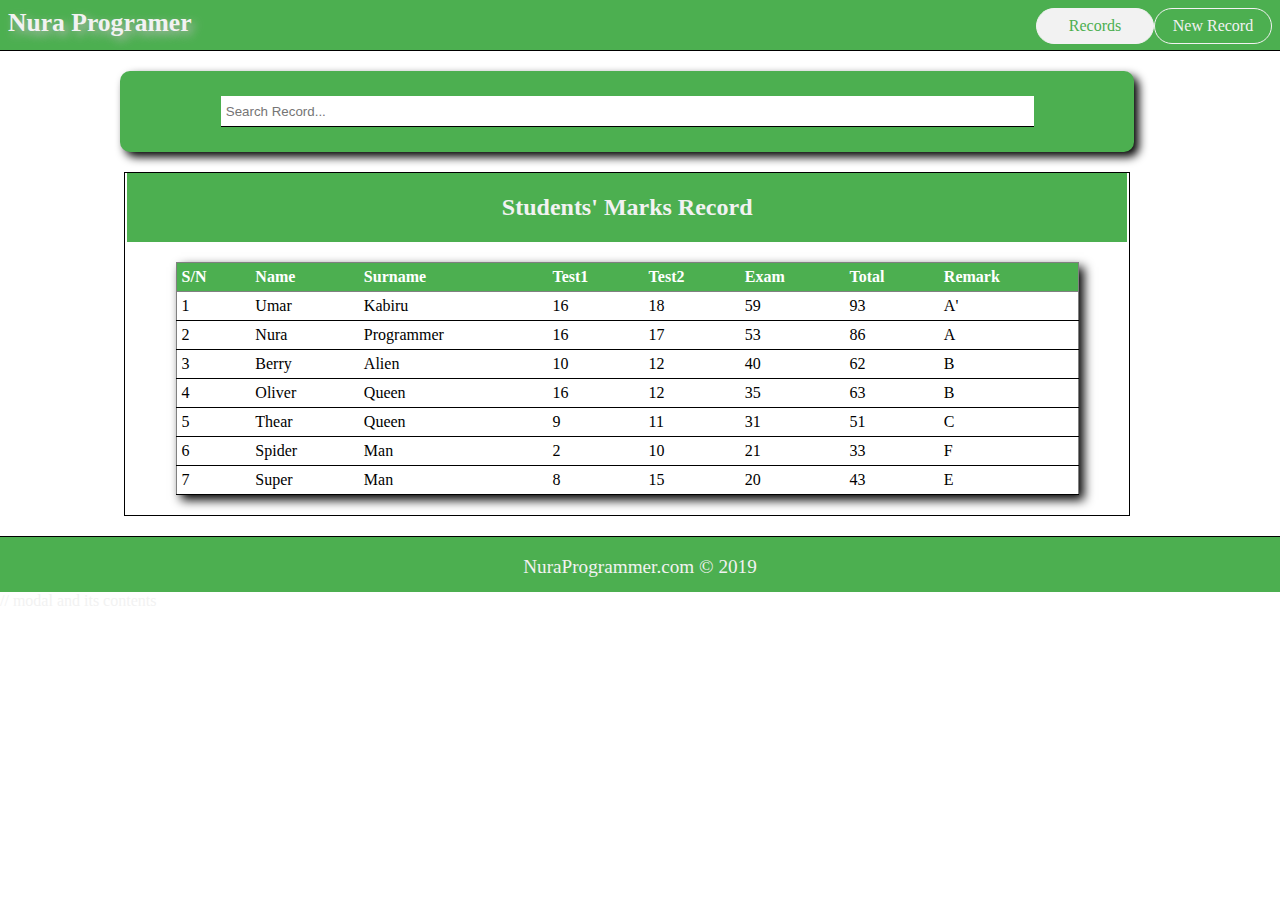
==== index.html @ 49780257 "StudentsRecords" ====
<!DOCTYPE html>
<html lang="en">
<head>
  <meta charset="UTF-8">
  <meta name="viewport" content="width=device-width, initial-scale=1.0">
  <meta http-equiv="X-UA-Compatible" content="ie=edge">
  <title>Students' Record Sheet | NuraProgrammer.com</title>
  <link rel="stylesheet" href="src/style.css">
  <script src="js/jquery-3.3.1.js" charset="utf-8"></script>
  <script src="js/control.js" charset="utf-8"></script>
  <noscript>
    <p><em>Sorry, running <strong>script</strong> was Disable
      on your browser!</p>
    <h3>Please Enable script to Enjoy Full Feature of this App!</h3>
  </noscript>
</head>
<body>
  <!-- header menus -->
  <header>
    <div id="branding" class="hover">Nura Programer</div>
    <nav>
      <ul>
        <li><a href="index.html" class="active">Records</a></li>
        <li><a href="newRecord.html">New Record</a></li>
      </ul>
    </nav>
  </header>
  <!-- Main Show -->
  <article>
    <!-- search panel -->
    <div id="searchField">
      <!-- Search input panel -->
      <form onsubmit="return searchRecord()" method="post">
        <input type="text" name="search" id="search"
          placeholder="Search Record...">
      </form>
    </div>
    <!-- table panel -->
    <section>
      <div id="headingPanel">
        <h2>Students' Marks Record</h2>
      </div>
      <div id="tablePanel">
        <table>
          <thead>
            <th>S/N</th>
            <th>Name</th>
            <th>Surname</th>
            <th>Test1</th>
            <th>Test2</th>
            <th>Exam</th>
            <th>Total</th>
            <th>Remark</th>
          </thead>
        </table>
      </div>
    </section>
  </article>
  <footer>
    <p>NuraProgrammer.com &copy; 2019</p>
  </footer>
</body>
</html>

// modal and its contents
<div id="modal">
  <div id="modal-content">
    <div id="modal-container">
      <div id="modal-head">
        <h2>Student's Record</h2>
        <span>&times;</span>
      </div>
      <div id="modal-body">

      </div>
      <div id="modal-control">
        <a id="del">Delete</a>
        <a id="close">Close</a>
      </div>
    </div>
  </div>
</div>
---- src/style.css ----
body{
  margin: 0;
  padding: 0;
  height: 100vh;
  color: #f2f2f2;

}

header{
  background-color: #4CAF50;
  height: 50px;
  border-bottom: 1px solid #000;
}

#branding{
  float: left;
  margin-left: 8px;
  margin-top: 8px;
  font-size: 1.6em;
  text-shadow: 4px 4px 10px #bbb;
  font-weight: bold;
}

.hover:hover{
  opacity: .6;
}

nav{
  float: right;
  margin-top: 8px;
  margin-right: 8px;
}

nav ul{
  list-style-type: none;
  display: flex;
  margin: 0;
  padding: 0;
}

nav ul li{
  display: inline-block;
}

nav a{
  display: block;
  padding: 8px;
  text-decoration: none;
  width: 100px;
  text-align: center;
  border-radius: 20px;
  border: thin solid #f2f2f2;
  color: #f2f2f2;
}

nav a:hover{
  background-color: #f2f2f2;
  color: #4CAF50;/* Nura Programmer */
}

a.active{
  background-color: #f2f2f2;
  color: #4CAF50;
}

article{
  display: flex;
  flex-direction: column;
  align-items: center;
  width: 98%;
}
/* Nura Programmer */
#searchField{
  background-color: #4CAF50;
  box-shadow: 5px 5px 10px #000;
  border-radius: 10px;
  text-align: center;
  width: 80%;
  margin: 20px 0;
  padding: 5px;
}

#search{
  width: 80%;
  height: 30px;
  padding: 0 5px;
  border-style: none;
  border-bottom: 1px solid;
}

section{
  width: 80%;
  margin-bottom: 20px;
  border: 1px solid black;
  display: flex;
  flex-direction: column;
  align-items: center;
}

section table{
  padding: 50px;
  border-style: solid;
  border-width: thin;
  background-color: #fff;
  color: #000;
  width: 100%;
  border-collapse: collapse;
}

section tr:hover{
  background-color: #ccc;
}


#headingPanel{
  text-align: center;
  background-color: #4CAF50;
  width: 99.5%;/* Nura Programmer */
  padding: 1px;
}

#tablePanel{
  width: 90%;
  overflow: auto;
  box-shadow: 5px 5px 10px #000;
  margin-top: 20px;
  margin-bottom: 20px;
}

section thead{
  background-color: #4CAF50;
  padding: 1px;
  color: #fff;
}

section tr, section td{
  text-align: left;
  border-bottom-style: solid;
  border-bottom-width: thin;
}

th, td{
  padding: 5px;
}

#formPanel{
  background-color: white;
  width: 80%;
  max-width: 400px;
  margin: 20px 0;
  box-shadow: 5px 5px 10px #555;
}

#formPanel h3{
  background-color: teal;
  margin-top: 0;
  padding: 20px;/* Nura Programmer */
}

#formPanel{
  margin-bottom: 20px;
}

form{
  display: flex;
  flex-direction: column;
  align-items: center;
  margin: 10px 0;
}


/* Nura Programmer */
form input{
  margin: 10px 0;
  width: 50%;
  border-style: none;
  border-bottom-style: solid;
  border-width: thin;
  height: 30px;
  padding: 0 5px;
}

form input[type="submit"]:hover{
  box-shadow: 5px 5px 5px #bbb;
}

/* for input fields */
form input:hover{
  border-style: solid;
}
/*
tr:nth-child(even){
  background-color: #ccc;
}
*/
footer{
  background-color: #4CAF50;
  height: 50px;
  display: flex;
  justify-content: center;
  padding-bottom: 5px;
  font-size: 1.2em;
  border-top: 1px solid #000;
}

#modal{
  position: fixed;
  z-index: 999;
  width: 100%;
  height: 100%;
  color: #000;
  top: 0;
  left: 0;
  background-color: #000;
  opacity: .9;

  /* center the containers */
  display: flex;
  flex-direction: column;
  justify-content: center;
  align-items: center;
}

#modal-content{
  position: relative;
  background-color: #fff;
  border-radius: 5px;
  box-shadow: 5px 5px 5px #bbb;
  width: 50%;
  min-width: 280px;
  max-width: 350px;
}

#modal-container{
  width: 100%;
}

#modal-head{
  background-color: #4CAF50;
  color: #fff;/* Nura Programmer */
  text-align: center;
  padding: 1px;
  display: block;
  height: 50px;
}

#modal-head h2{
  float: left;
  margin-left: 15px;
  margin-top: 12px;
}

#modal-head span{
  float: right;
  margin-right: 10px;
  margin-top: 5px;
  font-size: 2em;
  width: 30px;
  color: #f00;
}

#modal-head span:hover, #modal-control a:hover{
  background-color: #f00;
  color: #fff;
  cursor: pointer;
}/* Nura Programmer */

#modal-head span:active, #modal-control a:active{
  color: #000;
}

#modal-control{
  text-align: center;
  margin-bottom: 10px;
}

#modal-control a{
  text-decoration: none;
  margin: 5px 40px;
  padding: 5px;
  display: inline-block;
  border-radius: 4px;
}

#modal ul{
  list-style: none;
  font-weight: bold;
}

.remark{
  font-size: 1.2em;
  /*text-shadow: 2px 0px #121212;*/
}

.excellent-remark{
  color: #0012ff;
}

.good-remark{
  color: #4CAF50;
}

.fair-remark{
  color: #8c008c;
}

.poor-remark{
  color: #8c0000;
}

.fail-remark{
  color: #f00;
}
/*
#modal-body li:nth-child(odd){
  background-color: #424242;
}
*/

@media only screen and (max-width: 400px){
  #branding{
    font-size: .7em;
    margin-top: 20px;
  }

  nav a{
    width: 60px;
    font-size: .6em;
    margin-top: 4px;
  }

  #modal-content{
    width: 80%;
    min-width: 200px;
  }/* Nura Programmer */

  #modal-head h2{
    font-size: 1.2em;
  }

  #modal-head span{
    margin-top: 2px;
    margin-right: 2px;
  }

  #modal-control{
    background-color: green;
  }

  #modal-control a{
    margin: 0 20px;;
  }
}
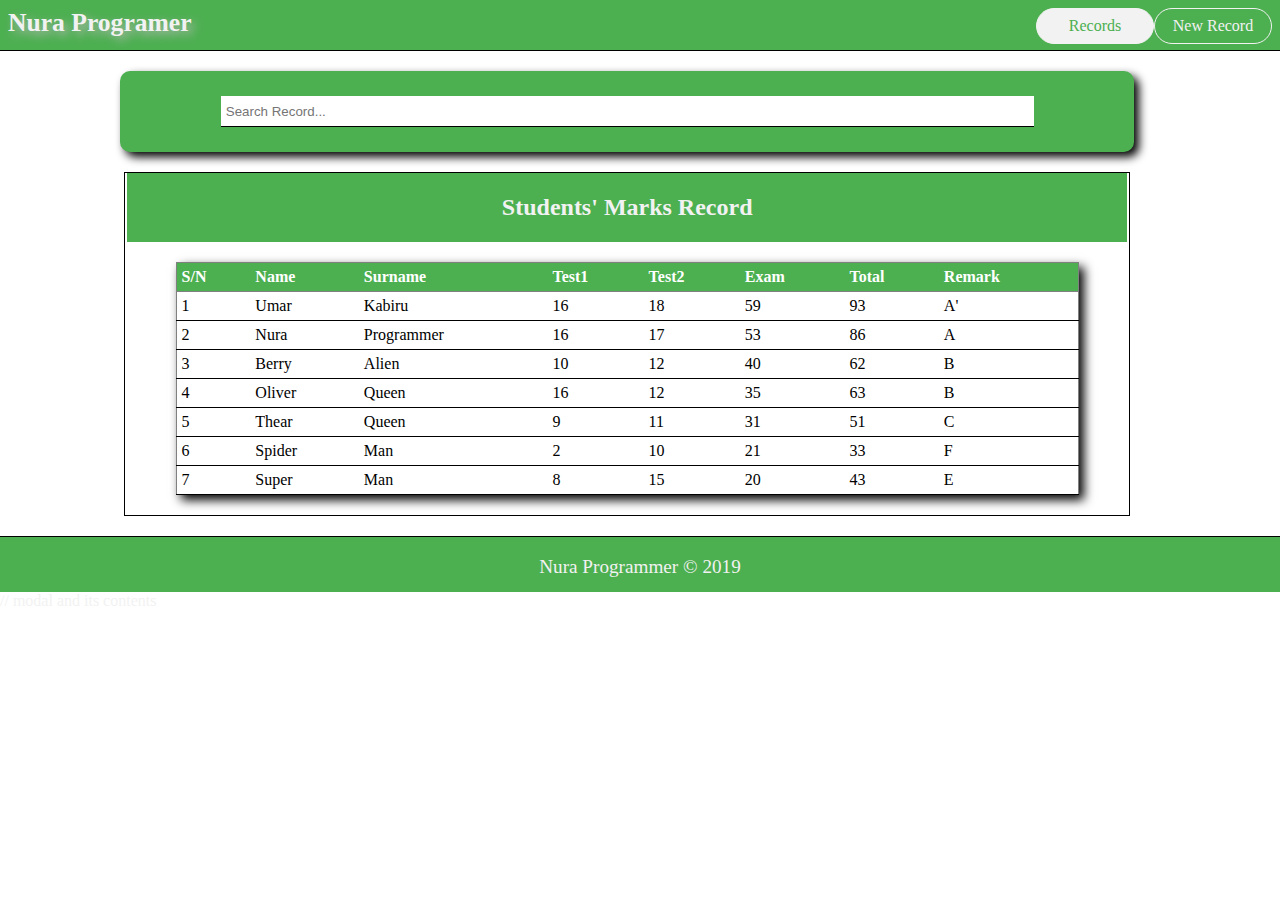
==== commit 95c194d7: "Some modarations" ====
--- a/index.html
+++ b/index.html
@@ -4,7 +4,7 @@
   <meta charset="UTF-8">
   <meta name="viewport" content="width=device-width, initial-scale=1.0">
   <meta http-equiv="X-UA-Compatible" content="ie=edge">
-  <title>Students' Record Sheet | NuraProgrammer.com</title>
+  <title>Students' Record Sheet | Nura Programmer</title>
   <link rel="stylesheet" href="src/style.css">
   <script src="js/jquery-3.3.1.js" charset="utf-8"></script>
   <script src="js/control.js" charset="utf-8"></script>
@@ -15,6 +15,15 @@
   </noscript>
 </head>
 <body>
+  <!--
+
+  <a href="https://codesandbox.io/s/suspicious-butterfly-jsli7?fontsize=14&hidenavigation=1&initialpath=%2Fpblic&module=%2Fpublic%2Findex.html&theme=dark&view=preview">
+  <img alt="Edit jsli7" src="https://codesandbox.io/static/img/play-codesandbox.svg">
+</a>
+
+https://codesandbox.io/embed/suspicious-butterfly-jsli7?fontsize=14&hidenavigation=1&initialpath=%2Fpblic&module=%2Fpublic%2Findex.html&theme=dark&view=preview
+
+-->
   <!-- header menus -->
   <header>
     <div id="branding" class="hover">Nura Programer</div>
@@ -57,13 +66,11 @@
     </section>
   </article>
   <footer>
-    <p>NuraProgrammer.com &copy; 2019</p>
+    <p>Nura Programmer &copy; 2019</p>
   </footer>
 </body>
-</html>
-
 // modal and its contents
-<div id="modal">
+<div id="modal" style="display: none;">
   <div id="modal-content">
     <div id="modal-container">
       <div id="modal-head">
@@ -80,3 +87,4 @@
     </div>
   </div>
 </div>
+</html>
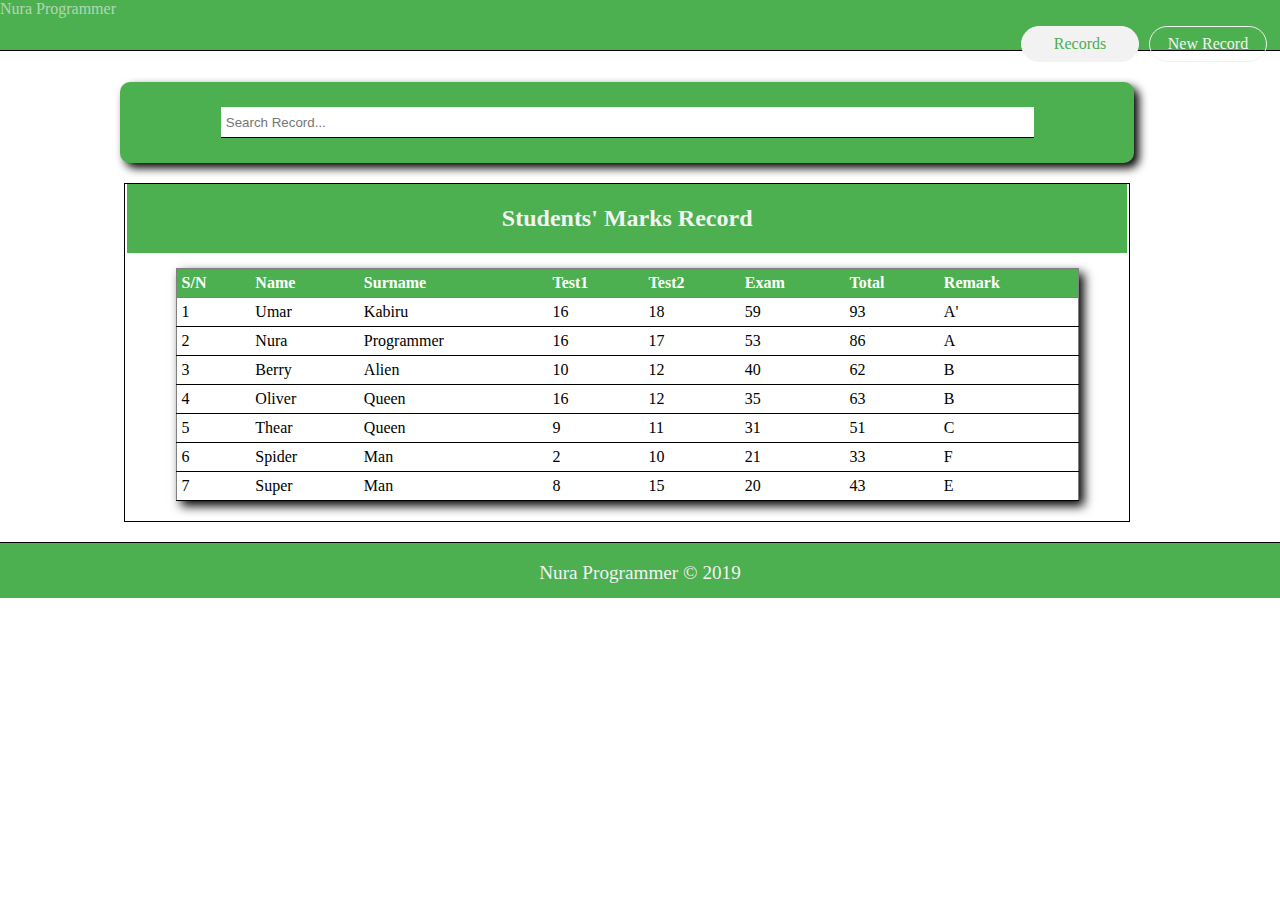
==== commit d16edb67: "Update index.html" ====
--- a/index.html
+++ b/index.html
@@ -5,32 +5,376 @@
   <meta name="viewport" content="width=device-width, initial-scale=1.0">
   <meta http-equiv="X-UA-Compatible" content="ie=edge">
   <title>Students' Record Sheet | Nura Programmer</title>
-  <link rel="stylesheet" href="src/style.css">
-  <script src="js/jquery-3.3.1.js" charset="utf-8"></script>
-  <script src="js/control.js" charset="utf-8"></script>
-  <noscript>
-    <p><em>Sorry, running <strong>script</strong> was Disable
-      on your browser!</p>
-    <h3>Please Enable script to Enjoy Full Feature of this App!</h3>
-  </noscript>
+  <style media="screen">
+    body{
+      margin: 0;
+      padding: 0;
+      height: 100vh;
+      color: #f2f2f2;
+
+    }
+
+    header{
+      background-color: #4CAF50;
+      height: 50px;
+      border-bottom: 1px solid #000;
+    }a
+
+    #branding{
+      float: left;
+      margin-left: 8px;
+      margin-top: 8px;
+      font-size: 1.6em;
+      text-shadow: 4px 4px 10px #bbb;
+      font-weight: bold;
+    }
+
+    .hover:hover{
+      opacity: .6;
+      cursor: pointer;
+    }
+
+    nav{
+      float: right;
+      margin-top: 8px;
+      margin-right: 8px;
+    }
+
+    nav ul{
+      display: inline-block;
+      list-style-type: none;
+      display: flex;
+      margin: 0;
+      padding: 0;
+    }
+
+    nav li{
+      display: block;
+      margin: 0 5px;
+      padding: 8px;
+      text-decoration: none;
+      width: 100px;
+      text-align: center;
+      border-radius: 20px;
+      border: thin solid #f2f2f2;
+      color: #f2f2f2;
+      cursor: pointer;
+    }
+
+    nav li:hover{
+      background-color: #f2f2f2;
+      color: #4CAF50;
+    }
+
+    nav li.active{
+      background-color: #f2f2f2;
+      color: #4CAF50;
+    }
+
+    article{
+      display: flex;
+      flex-direction: column;
+      align-items: center;
+      width: 98%;
+    }
+
+    #searchField{
+      background-color: #4CAF50;
+      box-shadow: 5px 5px 10px #000;
+      border-radius: 10px;
+      text-align: center;
+      width: 80%;
+      margin: 20px 0;
+      padding: 5px;
+    }
+
+    #search{
+      width: 80%;
+      height: 30px;
+      padding: 0 5px;
+      border-style: none;
+      border-bottom: 1px solid;
+    }
+
+    section{
+      width: 80%;
+      margin-bottom: 20px;
+      border: 1px solid black;
+      display: flex;
+      flex-direction: column;
+      align-items: center;
+    }
+
+    section table{
+      padding: 50px;
+      border-style: solid;
+      border-width: thin;
+      background-color: #fff;
+      color: #000;
+      width: 100%;
+      border-collapse: collapse;
+    }
+
+    section tr:hover{
+      background-color: #ccc;
+      cursor: pointer;
+    }
+
+    #headingPanel{
+      text-align: center;
+      background-color: #4CAF50;
+      width: 99.5%;
+      padding: 1px;
+    }
+
+    #tablePanel{
+      width: 90%;
+      overflow: auto;
+      box-shadow: 5px 5px 10px #000;
+      margin-top: 15px;
+      margin-bottom: 20px;
+    }
+
+    section thead{
+      background-color: #4CAF50;
+      padding: 1px;
+      color: #fff;
+    }
+
+    section tr, section td{
+      text-align: left;
+      border-bottom-style: solid;
+      border-bottom-width: thin;
+    }
+
+    th, td{
+      padding: 5px;
+    }
+
+    #formPanel{
+      background-color: white;
+      width: 80%;
+      max-width: 400px;
+      margin: 20px 0;
+      box-shadow: 5px 5px 10px #555;
+    }
+
+    #formPanel h3{
+      background-color: teal;
+      margin-top: 0;
+      padding: 20px;
+    }
+
+    #formPanel{
+      margin-bottom: 20px;
+    }
+
+    form{
+      display: flex;
+      flex-direction: column;
+      align-items: center;
+      margin: 10px 0;
+    }
+
+
+    /* Nura Programmer */
+    form input{
+      margin: 10px 0;
+      width: 50%;
+      border-style: none;
+      border-bottom-style: solid;
+      border-width: thin;
+      height: 30px;
+      padding: 0 5px;
+    }
+
+    form input[type="submit"]:hover{
+      box-shadow: 5px 5px 5px #bbb;
+    }
+
+    /* for input fields */
+    form input:hover{
+      border-style: solid;
+    }
+    /*
+    tr:nth-child(even){
+      background-color: #ccc;
+    }
+    */
+    footer{
+      background-color: #4CAF50;
+      height: 50px;
+      display: flex;
+      justify-content: center;
+      padding-bottom: 5px;
+      font-size: 1.2em;
+      border-top: 1px solid #000;
+    }
+
+    #modal{
+      position: fixed;
+      z-index: 999;
+      width: 100%;
+      height: 100%;
+      color: #000;
+      top: 0;
+      left: 0;
+      background-color: #000;
+      opacity: .9;
+
+      /* center the containers */
+      display: flex;
+      flex-direction: column;
+      justify-content: center;
+      align-items: center;
+    }
+
+    #modal-content{
+      position: relative;
+      background-color: #fff;
+      border-radius: 5px;
+      box-shadow: 5px 5px 5px #bbb;
+      width: 50%;
+      min-width: 280px;
+      max-width: 350px;
+    }
+
+    #modal-container{
+      width: 100%;
+    }
+
+    #modal-head{
+      background-color: #4CAF50;
+      color: #fff;
+      text-align: center;
+      padding: 1px;
+      display: block;
+      height: 50px;
+    }
+
+    #modal-head h2{
+      float: left;
+      margin-left: 15px;
+      margin-top: 12px;
+    }
+
+    #modal-head span{
+      float: right;
+      margin-right: 10px;
+      margin-top: 5px;
+      font-size: 2em;
+      width: 30px;
+      color: #f00;
+    }
+
+    #modal-head span:hover, #modal-control a:hover{
+      background-color: #f00;
+      color: #fff;
+      cursor: pointer;
+    }
+
+    #modal-head span:active, #modal-control a:active{
+      color: #000;
+    }
+
+    #modal-control{
+      text-align: center;
+      margin-bottom: 10px;
+    }
+
+    #modal-control a{
+      text-decoration: none;
+      margin: 5px 40px;
+      padding: 5px;
+      display: inline-block;
+      border-radius: 4px;
+    }
+
+    #modal ul{
+      list-style: none;
+      font-weight: bold;
+    }
+
+    .remark{
+      font-size: 1.2em;
+      /*text-shadow: 2px 0px #121212;*/
+    }
+
+    .excellent-remark{
+      color: #0012ff;
+    }
+
+    .good-remark{
+      color: #4CAF50;
+    }
+
+    .fair-remark{
+      color: #8c008c;
+    }
+
+    .poor-remark{
+      color: #8c0000;
+    }
+
+    .fail-remark{
+      color: #f00;
+    }
+    /*
+    #modal-body li:nth-child(odd){
+      background-color: #424242;
+    }
+    */
+
+@media only screen and (max-width: 400px){
+  #branding{
+    font-size: .7em;
+    margin-top: 20px;
+  }
+
+  nav li{
+    width: 60px;
+    font-size: .6em;
+    margin-top: 4px;
+  }
+
+  #modal-content{
+    width: 80%;
+    min-width: 200px;
+  }
+
+  #modal-head h2{
+    font-size: 1.2em;
+  }
+
+  #modal-head span{
+    margin-top: 2px;
+    margin-right: 2px;
+  }
+
+  #modal-control{
+    background-color: green;
+  }
+
+  #modal-control a{
+    margin: 0 20px;;
+  }
+}
+</style>
+  <script src="https://ajax.googleapis.com/ajax/libs/jquery/3.4.1/jquery.min.js" charset="utf-8"></script>
+<noscript>
+  <p><em>Sorry, running <strong>script</strong> was Disable
+    on your browser!</p>
+  <h3>Please Enable script to Enjoy Full Feature of this App!</h3>
+</noscript>
 </head>
 <body>
-  <!--
-
-  <a href="https://codesandbox.io/s/suspicious-butterfly-jsli7?fontsize=14&hidenavigation=1&initialpath=%2Fpblic&module=%2Fpublic%2Findex.html&theme=dark&view=preview">
-  <img alt="Edit jsli7" src="https://codesandbox.io/static/img/play-codesandbox.svg">
-</a>
-
-https://codesandbox.io/embed/suspicious-butterfly-jsli7?fontsize=14&hidenavigation=1&initialpath=%2Fpblic&module=%2Fpublic%2Findex.html&theme=dark&view=preview
-
--->
   <!-- header menus -->
   <header>
-    <div id="branding" class="hover">Nura Programer</div>
+    <div id="branding" class="hover">Nura Programmer</div>
     <nav>
       <ul>
-        <li><a href="index.html" class="active">Records</a></li>
-        <li><a href="newRecord.html">New Record</a></li>
+        <li class="active" onclick="view('records');">Records</li>
+        <li onclick="view('newRecord');">New Record</li>
       </ul>
     </nav>
   </header>
@@ -45,7 +389,7 @@
       </form>
     </div>
     <!-- table panel -->
-    <section>
+    <section id="records">
       <div id="headingPanel">
         <h2>Students' Marks Record</h2>
       </div>
@@ -60,31 +404,363 @@
             <th>Exam</th>
             <th>Total</th>
             <th>Remark</th>
+            <!-- By Nura Programmer -->
           </thead>
         </table>
       </div>
     </section>
+
+<!-- table panel -->
+  <section id="newRecord">
+    <div id="headingPanel">
+      <h2>New Record</h2>
+    </div>
+    <div id="formPanel">
+      <form id="form1" method="post" onsubmit="return saveData()">
+        <input type="text" id="firstName" placeholder="First Name" maxlength="25" required/>
+        <input type="text" id="surName" placeholder="Surname" maxlength="25" required/>
+        <input type="number" id="test1" placeholder="Test-1" max="20" required/>
+        <input type="number" id="test2" placeholder="Test-2" max="20" required/>
+        <input type="number" id="exam" placeholder="Exam" max="60" required/>
+        <!-- By Nura Programmer -->
+        <input type="submit" value="Save" id="submit">
+      </form>
+    </div>
+  </section>
+
+  <!-- modal box -->
+  <div id="modal">
+    <div id="modal-content">
+      <div id="modal-container">
+        <div id="modal-head">
+          <h2>Student's Record</h2>
+          <span>&times;</span>
+        </div>
+        <div id="modal-body">
+
+        </div>
+        <div id="modal-control">
+          <a id="del">Delete</a>
+          <a id="close">Close</a>
+        </div>
+      </div>
+    </div>
+  </div>
   </article>
   <footer>
     <p>Nura Programmer &copy; 2019</p>
   </footer>
+  
+  <script type="text/javascript">
+  var studentList = [];
+  var serial = 0;
+  var records;
+  var tableData = "";
+  var studentSerial;
+  var recordsTitle = "Students' Record Sheet | Nura Programmer";
+  var newRecordTitle = "New Students' Record | Nura Programmer";
+  var srJSON = {
+    "studentsRecords": [
+      {"fName":"Umar","sName":"Kabiru", "test":[16, 18, 59]},
+      {"fName":"Nura","sName":"Programmer", "test":[16, 17, 53]},
+      {"fName":"Berry","sName":"Alien", "test":[10, 12, 40]},
+      {"fName":"Oliver","sName":"Queen", "test":[16, 12, 35]},
+      {"fName":"Thear","sName":"Queen", "test":[9, 11, 31]},
+      {"fName":"Spider","sName":"Man", "test":[2, 10, 21]},
+      {"fName":"Super","sName":"Man", "test":[8, 15, 20]}
+    ]
+  };
+
+
+  $(function () {
+    // Hiding some elements
+    $("#modal").hide();
+    $("#newRecord").hide();
+
+    // attaching an event handler to close and span elements
+    $("#close, #modal-head span").on("click", function () {
+      $("#modal").hide();
+    });
+
+    // attaching to del element
+    $("#del").on("click", function () {
+      $("#modal").hide(); // Hide the view
+      delRecord(studentSerial); //delete one entery from the list
+      refreshPage();
+    });
+
+    if(tableData == ""){
+      if($("title").text() === "Students' Record Sheet | Nura Programmer"){
+        tableData = $("table").html();
+      }
+    }
+
+  if(localStorage){
+     records = localStorage.getItem("npStudents");
+     if(records){
+        studentList = JSON.parse(records);
+        refreshPage();
+     }else{
+        getRecords();
+     }
+  }else{
+      alert("[-] Your Browser Does Not Support Storing "
+      +"Files locally!");
+    }
+    
+    alert("1. Click on a row to delete or open an Entery in a well formatted View\n"+"2. Click on the 'New Record' Tab^ to add some Entery");
+  });
+
+  /* Nura Programmer */
+  function viewRecord(sn) {
+    $("#modal").show();
+    var s = studentList[sn];
+    var dRemark = decorateRemark(s.remark);
+
+    var ul = $("<ul></ul>").html(
+      "<li>Name: "+ s.fName +" "+ s.sName +"</li>"+
+      "<li>1<sup>st</sup> Test: "+ s.test[0] +"</li>"+
+      "<li>2<sup>nd</sup> Test: "+ s.test[1] +"</li>"+
+      "<li>Exam: "+ s.test[2] +"</li>"+
+      "<li>Total: "+ s.total +"</li>"+ dRemark
+    );
+
+    studentSerial = sn;
+    $("#modal-body").html(ul);
+  }
+
+  function decorateRemark(rk) {
+    var str1, str2, str3;
+    str1 = "<li class='";
+    str2 = "remark ";
+    str3 = "'>Remark: "+ rk +"</li>";
+
+    switch (rk) {
+      case "A'": str2 += "excellent-remark";
+        break;
+      case "A": case "B": case "C": str2 += "good-remark";
+        break;
+      case "D": str2 += "fair-remark";
+        break;
+      case "E": str2 += "poor-remark";
+        break;
+      case "F": default: str2 += "fail-remark";
+    }
+
+    rk = str1 + str2 + str3;
+    return rk;
+  }
+
+  function searchRecord() {
+    var se = $("#search");
+    if(found()){
+      viewRecord(studentSerial);
+    }else {
+      alert("\""+se.val() +"\" -> Entary Found!");
+    }
+
+    se.val(""); //Clear Field
+    return false;  //Disable Submiting the form
+  }
+
+  function getText(txt) {
+    var txtArr = txt.split(" ");
+    txt = "";
+
+    for(var i = 0; i < txtArr.length; ++i){
+      txt += txtArr[i].toLowerCase().trim();
+    }
+    return txt;
+
+  }/* Nura Programmer */
+  function found() {
+    var sTxt = getText($("#search").val());
+    var sRecord;
+
+    for(var i = 0; i < studentList.length; ++i){
+      sRecord = studentList[i];
+      sRecord.fName = getText(sRecord.fName);
+      sRecord.sName = getText(sRecord.sName);
+
+      switch(sTxt){
+        case sRecord.fName:
+        case sRecord.fName + sRecord.sName:
+          studentSerial = i;
+          return true;
+      }
+    }
+    return false;
+  }
+
+  function delRecord(sn) {
+    var newList = [];
+    //alert("Deleting :"+sn);
+    for(var i = 0; i < studentList.length-1; ++i){
+      if(i < sn){
+        newList[i] = studentList[i];
+      }else {
+        newList[i] = studentList[i+1];
+      }
+    }
+
+    serial = 0;
+    $("table").html(tableData);
+
+    studentList = newList;
+    localStorage.setItem("npStudents",
+      JSON.stringify(studentList));
+  }
+/* Nura Programmer */
+  function saveData() {
+    var fn = $("#formPanel #firstName").val();
+    var sn = $("#formPanel #surName").val();
+    var t1 = Number($("#formPanel #test1").val());
+    var t2 = Number($("#formPanel #test2").val());
+    var em = Number($("#formPanel #exam").val());
+
+    studentList.push(new student(fn, sn, [t1, t2, em]));
+    localStorage.setItem("npStudents", JSON.stringify(studentList));
+
+    var addNew = confirm("Record Saved Successfully"
+    +"\nDo You Want Add New Entery?");
+
+    document.getElementById('form1').reset();  //empty form feild
+    if(!addNew){
+      window.location = "#";
+      view('records');
+    }
+
+    return false;  //Disable Submiting the form
+  }
+
+  function getRecords() {
+    /*
+    *
+    * Deprecated since i use variable not file to store the json data
+    *
+    *
+
+    $.getJSON("js/studentRecords.json", function (json) {
+      for (var i = 0; i < json.length; i++) {
+        var j = json[i];
+        studentList.push(new student(j.fName, j.sName,j.test));
+      }
+
+      localStorage.setItem("npStudents", JSON.stringify(studentList));
+      refreshPage();
+    });
+    *
+    *
+    */
+
+    for (var i = 0; i < srJSON.studentsRecords.length; i++) {
+      var j = srJSON.studentsRecords[i];
+      studentList.push(new student(j.fName, j.sName,j.test));
+    }
+
+    localStorage.setItem("npStudents", JSON.stringify(studentList));
+    refreshPage();
+  }
+
+  function refreshPage() {
+    if($("title").text() != "Students' Record Sheet | Nura Programmer") return;
+    for(var i = 0; i < studentList.length; ++i) updatePage(studentList[i]);
+  }
+
+  function updatePage(student) {
+
+    var tr = $("<tr id='"+ serial
+    +"' onclick='viewRecord("+ serial +")'></tr>").html(
+      "<td>"+ ++serial +"</td>"+
+      "<td>"+ student.fName +"</td>"+
+      "<td>"+ student.sName +"</td>"+
+      "<td>"+ student.test[0] +"</td>"+
+      "<td>"+ student.test[1] +"</td>"+
+      "<td>"+ student.test[2] +"</td>"+
+      "<td>"+ student.total +"</td>"+
+      "<td>"+ student.remark +"</td>"
+    );
+
+    $("table").append(tr);
+    //alert($("table").html());/* Nura Programmer */
+  }
+
+  function student(fName, sName, test) {
+    this.fName = fName;
+    this.sName = sName;
+    this.test = test;
+    this.total = getTotal(test);
+    this.remark = getRemark(this.total);
+  }
+
+  function getTotal(marks) {
+    var test;
+    var total = 0;
+
+    for(test = 0; test < marks.length; ++test){
+      total += marks[test];
+    }
+    return total;
+  }
+
+  function getRemark(totalMark) {
+    var remark = "";
+    totalMark /= 10;
+
+    if(totalMark >= 9){
+      remark = "A'";
+    }else if (totalMark >= 7 && totalMark < 9) {
+      remark = "A";
+    }else if (totalMark >= 6 && totalMark < 7) {
+      remark = "B";
+    }else if (totalMark >= 5 && totalMark < 6) {
+      remark = "C";
+    }else if (totalMark >= 4.5 && totalMark < 5) {
+      remark = "D";
+    }else if (totalMark >= 4 && totalMark < 4.5) {
+      remark = "E";
+    }else {
+      remark = "F";
+    }
+
+    return remark;/* Nura Programmer */
+  }
+
+  function toggleTitle() {
+    var currenTitle = $("title").text();
+
+  }
+
+  function view(fPage) {
+    fPage = "#"+ fPage;
+    var sPage = "";
+    var msgTxt = "";
+    var pageIndex = -1;
+    var pageTitle = "";
+    
+    if(fPage === "#records"){
+      sPage = "#newRecord";
+      msgTxt = "1. Click on a row to delete or open an Entery in a well formatted View\n"+
+      "2. Click on the 'New Record' Tab^ to add some Entery";
+      pageTitle = recordsTitle;
+      pageIndex = 0;
+    }else{
+      sPage = "#records";
+      pageTitle = newRecordTitle;
+      pageIndex = 1;
+    }
+    
+    $(fPage).show(function () {
+      $("title").text(pageTitle);
+      refreshPage();
+      if(fPage === "#records") alert(msgTxt);
+    });
+
+    $(sPage).hide();
+    $("nav li").removeClass("active");
+    $("nav li").eq(pageIndex).addClass("active");
+  }
+</script>
 </body>
-// modal and its contents
-<div id="modal" style="display: none;">
-  <div id="modal-content">
-    <div id="modal-container">
-      <div id="modal-head">
-        <h2>Student's Record</h2>
-        <span>&times;</span>
-      </div>
-      <div id="modal-body">
-
-      </div>
-      <div id="modal-control">
-        <a id="del">Delete</a>
-        <a id="close">Close</a>
-      </div>
-    </div>
-  </div>
-</div>
+<!-- By Nura Programmer -->
 </html>
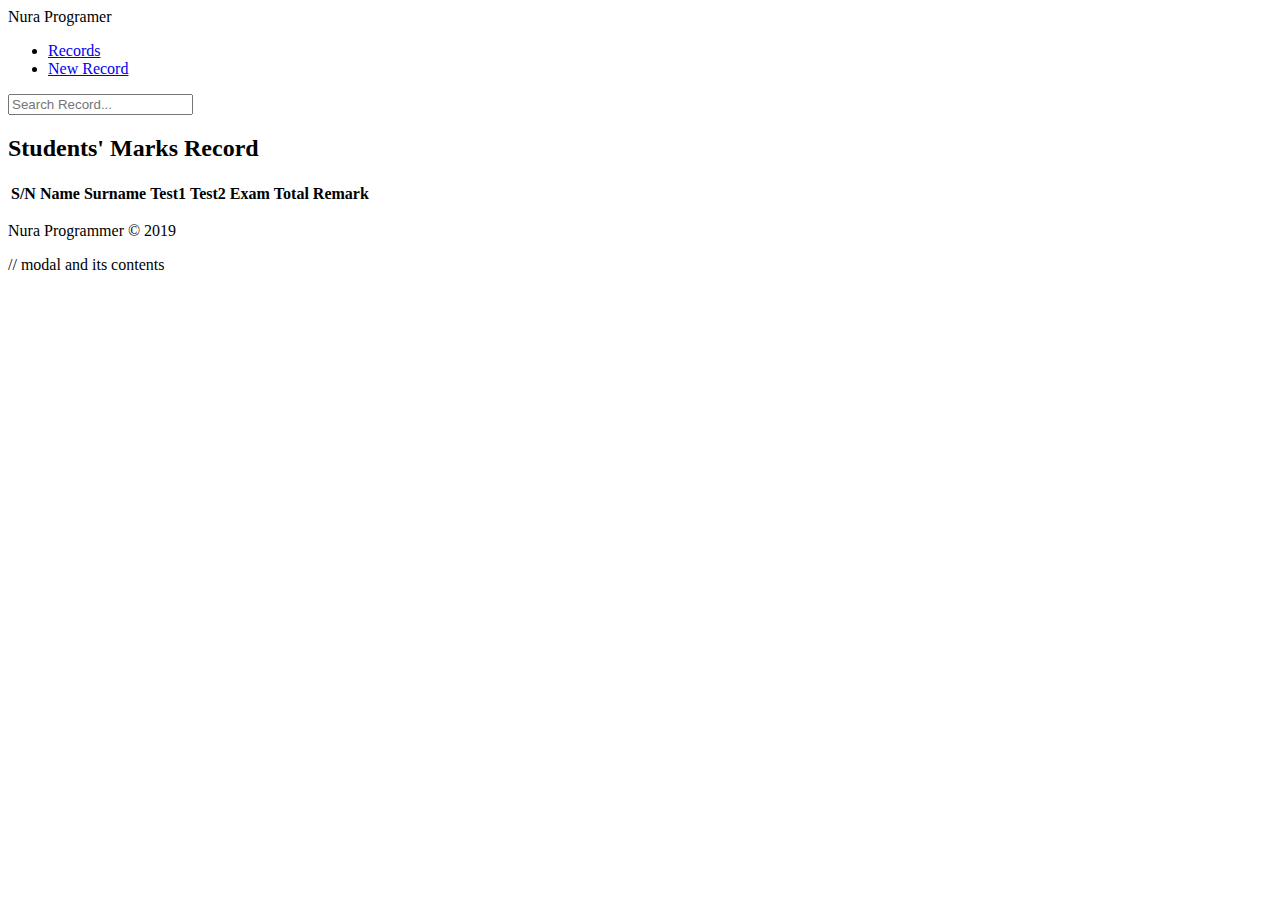
==== commit ad07ca59: "fix [Loading Previous View Multiple Time]" ====
--- a/index.html
+++ b/index.html
@@ -5,376 +5,32 @@
   <meta name="viewport" content="width=device-width, initial-scale=1.0">
   <meta http-equiv="X-UA-Compatible" content="ie=edge">
   <title>Students' Record Sheet | Nura Programmer</title>
-  <style media="screen">
-    body{
-      margin: 0;
-      padding: 0;
-      height: 100vh;
-      color: #f2f2f2;
-
-    }
-
-    header{
-      background-color: #4CAF50;
-      height: 50px;
-      border-bottom: 1px solid #000;
-    }a
-
-    #branding{
-      float: left;
-      margin-left: 8px;
-      margin-top: 8px;
-      font-size: 1.6em;
-      text-shadow: 4px 4px 10px #bbb;
-      font-weight: bold;
-    }
-
-    .hover:hover{
-      opacity: .6;
-      cursor: pointer;
-    }
-
-    nav{
-      float: right;
-      margin-top: 8px;
-      margin-right: 8px;
-    }
-
-    nav ul{
-      display: inline-block;
-      list-style-type: none;
-      display: flex;
-      margin: 0;
-      padding: 0;
-    }
-
-    nav li{
-      display: block;
-      margin: 0 5px;
-      padding: 8px;
-      text-decoration: none;
-      width: 100px;
-      text-align: center;
-      border-radius: 20px;
-      border: thin solid #f2f2f2;
-      color: #f2f2f2;
-      cursor: pointer;
-    }
-
-    nav li:hover{
-      background-color: #f2f2f2;
-      color: #4CAF50;
-    }
-
-    nav li.active{
-      background-color: #f2f2f2;
-      color: #4CAF50;
-    }
-
-    article{
-      display: flex;
-      flex-direction: column;
-      align-items: center;
-      width: 98%;
-    }
-
-    #searchField{
-      background-color: #4CAF50;
-      box-shadow: 5px 5px 10px #000;
-      border-radius: 10px;
-      text-align: center;
-      width: 80%;
-      margin: 20px 0;
-      padding: 5px;
-    }
-
-    #search{
-      width: 80%;
-      height: 30px;
-      padding: 0 5px;
-      border-style: none;
-      border-bottom: 1px solid;
-    }
-
-    section{
-      width: 80%;
-      margin-bottom: 20px;
-      border: 1px solid black;
-      display: flex;
-      flex-direction: column;
-      align-items: center;
-    }
-
-    section table{
-      padding: 50px;
-      border-style: solid;
-      border-width: thin;
-      background-color: #fff;
-      color: #000;
-      width: 100%;
-      border-collapse: collapse;
-    }
-
-    section tr:hover{
-      background-color: #ccc;
-      cursor: pointer;
-    }
-
-    #headingPanel{
-      text-align: center;
-      background-color: #4CAF50;
-      width: 99.5%;
-      padding: 1px;
-    }
-
-    #tablePanel{
-      width: 90%;
-      overflow: auto;
-      box-shadow: 5px 5px 10px #000;
-      margin-top: 15px;
-      margin-bottom: 20px;
-    }
-
-    section thead{
-      background-color: #4CAF50;
-      padding: 1px;
-      color: #fff;
-    }
-
-    section tr, section td{
-      text-align: left;
-      border-bottom-style: solid;
-      border-bottom-width: thin;
-    }
-
-    th, td{
-      padding: 5px;
-    }
-
-    #formPanel{
-      background-color: white;
-      width: 80%;
-      max-width: 400px;
-      margin: 20px 0;
-      box-shadow: 5px 5px 10px #555;
-    }
-
-    #formPanel h3{
-      background-color: teal;
-      margin-top: 0;
-      padding: 20px;
-    }
-
-    #formPanel{
-      margin-bottom: 20px;
-    }
-
-    form{
-      display: flex;
-      flex-direction: column;
-      align-items: center;
-      margin: 10px 0;
-    }
-
-
-    /* Nura Programmer */
-    form input{
-      margin: 10px 0;
-      width: 50%;
-      border-style: none;
-      border-bottom-style: solid;
-      border-width: thin;
-      height: 30px;
-      padding: 0 5px;
-    }
-
-    form input[type="submit"]:hover{
-      box-shadow: 5px 5px 5px #bbb;
-    }
-
-    /* for input fields */
-    form input:hover{
-      border-style: solid;
-    }
-    /*
-    tr:nth-child(even){
-      background-color: #ccc;
-    }
-    */
-    footer{
-      background-color: #4CAF50;
-      height: 50px;
-      display: flex;
-      justify-content: center;
-      padding-bottom: 5px;
-      font-size: 1.2em;
-      border-top: 1px solid #000;
-    }
-
-    #modal{
-      position: fixed;
-      z-index: 999;
-      width: 100%;
-      height: 100%;
-      color: #000;
-      top: 0;
-      left: 0;
-      background-color: #000;
-      opacity: .9;
-
-      /* center the containers */
-      display: flex;
-      flex-direction: column;
-      justify-content: center;
-      align-items: center;
-    }
-
-    #modal-content{
-      position: relative;
-      background-color: #fff;
-      border-radius: 5px;
-      box-shadow: 5px 5px 5px #bbb;
-      width: 50%;
-      min-width: 280px;
-      max-width: 350px;
-    }
-
-    #modal-container{
-      width: 100%;
-    }
-
-    #modal-head{
-      background-color: #4CAF50;
-      color: #fff;
-      text-align: center;
-      padding: 1px;
-      display: block;
-      height: 50px;
-    }
-
-    #modal-head h2{
-      float: left;
-      margin-left: 15px;
-      margin-top: 12px;
-    }
-
-    #modal-head span{
-      float: right;
-      margin-right: 10px;
-      margin-top: 5px;
-      font-size: 2em;
-      width: 30px;
-      color: #f00;
-    }
-
-    #modal-head span:hover, #modal-control a:hover{
-      background-color: #f00;
-      color: #fff;
-      cursor: pointer;
-    }
-
-    #modal-head span:active, #modal-control a:active{
-      color: #000;
-    }
-
-    #modal-control{
-      text-align: center;
-      margin-bottom: 10px;
-    }
-
-    #modal-control a{
-      text-decoration: none;
-      margin: 5px 40px;
-      padding: 5px;
-      display: inline-block;
-      border-radius: 4px;
-    }
-
-    #modal ul{
-      list-style: none;
-      font-weight: bold;
-    }
-
-    .remark{
-      font-size: 1.2em;
-      /*text-shadow: 2px 0px #121212;*/
-    }
-
-    .excellent-remark{
-      color: #0012ff;
-    }
-
-    .good-remark{
-      color: #4CAF50;
-    }
-
-    .fair-remark{
-      color: #8c008c;
-    }
-
-    .poor-remark{
-      color: #8c0000;
-    }
-
-    .fail-remark{
-      color: #f00;
-    }
-    /*
-    #modal-body li:nth-child(odd){
-      background-color: #424242;
-    }
-    */
-
-@media only screen and (max-width: 400px){
-  #branding{
-    font-size: .7em;
-    margin-top: 20px;
-  }
-
-  nav li{
-    width: 60px;
-    font-size: .6em;
-    margin-top: 4px;
-  }
-
-  #modal-content{
-    width: 80%;
-    min-width: 200px;
-  }
-
-  #modal-head h2{
-    font-size: 1.2em;
-  }
-
-  #modal-head span{
-    margin-top: 2px;
-    margin-right: 2px;
-  }
-
-  #modal-control{
-    background-color: green;
-  }
-
-  #modal-control a{
-    margin: 0 20px;;
-  }
-}
-</style>
-  <script src="https://ajax.googleapis.com/ajax/libs/jquery/3.4.1/jquery.min.js" charset="utf-8"></script>
-<noscript>
-  <p><em>Sorry, running <strong>script</strong> was Disable
-    on your browser!</p>
-  <h3>Please Enable script to Enjoy Full Feature of this App!</h3>
-</noscript>
+  <link rel="stylesheet" href="src/style.css">
+  <script src="js/jquery-3.3.1.js" charset="utf-8"></script>
+  <script src="js/control.js" charset="utf-8"></script>
+  <noscript>
+    <p><em>Sorry, running <strong>script</strong> was Disable
+      on your browser!</p>
+    <h3>Please Enable script to Enjoy Full Feature of this App!</h3>
+  </noscript>
 </head>
 <body>
+  <!--
+
+  <a href="https://codesandbox.io/s/suspicious-butterfly-jsli7?fontsize=14&hidenavigation=1&initialpath=%2Fpblic&module=%2Fpublic%2Findex.html&theme=dark&view=preview">
+  <img alt="Edit jsli7" src="https://codesandbox.io/static/img/play-codesandbox.svg">
+</a>
+
+https://codesandbox.io/embed/suspicious-butterfly-jsli7?fontsize=14&hidenavigation=1&initialpath=%2Fpblic&module=%2Fpublic%2Findex.html&theme=dark&view=preview
+
+-->
   <!-- header menus -->
   <header>
-    <div id="branding" class="hover">Nura Programmer</div>
+    <div id="branding" class="hover">Nura Programer</div>
     <nav>
       <ul>
-        <li class="active" onclick="view('records');">Records</li>
-        <li onclick="view('newRecord');">New Record</li>
+        <li><a href="index.html" class="active">Records</a></li>
+        <li><a href="newRecord.html">New Record</a></li>
       </ul>
     </nav>
   </header>
@@ -389,7 +45,7 @@
       </form>
     </div>
     <!-- table panel -->
-    <section id="records">
+    <section>
       <div id="headingPanel">
         <h2>Students' Marks Record</h2>
       </div>
@@ -404,363 +60,32 @@
             <th>Exam</th>
             <th>Total</th>
             <th>Remark</th>
-            <!-- By Nura Programmer -->
           </thead>
+          <tbody></tbody>
         </table>
       </div>
     </section>
-
-<!-- table panel -->
-  <section id="newRecord">
-    <div id="headingPanel">
-      <h2>New Record</h2>
-    </div>
-    <div id="formPanel">
-      <form id="form1" method="post" onsubmit="return saveData()">
-        <input type="text" id="firstName" placeholder="First Name" maxlength="25" required/>
-        <input type="text" id="surName" placeholder="Surname" maxlength="25" required/>
-        <input type="number" id="test1" placeholder="Test-1" max="20" required/>
-        <input type="number" id="test2" placeholder="Test-2" max="20" required/>
-        <input type="number" id="exam" placeholder="Exam" max="60" required/>
-        <!-- By Nura Programmer -->
-        <input type="submit" value="Save" id="submit">
-      </form>
-    </div>
-  </section>
-
-  <!-- modal box -->
-  <div id="modal">
-    <div id="modal-content">
-      <div id="modal-container">
-        <div id="modal-head">
-          <h2>Student's Record</h2>
-          <span>&times;</span>
-        </div>
-        <div id="modal-body">
-
-        </div>
-        <div id="modal-control">
-          <a id="del">Delete</a>
-          <a id="close">Close</a>
-        </div>
-      </div>
-    </div>
-  </div>
   </article>
   <footer>
     <p>Nura Programmer &copy; 2019</p>
   </footer>
-  
-  <script type="text/javascript">
-  var studentList = [];
-  var serial = 0;
-  var records;
-  var tableData = "";
-  var studentSerial;
-  var recordsTitle = "Students' Record Sheet | Nura Programmer";
-  var newRecordTitle = "New Students' Record | Nura Programmer";
-  var srJSON = {
-    "studentsRecords": [
-      {"fName":"Umar","sName":"Kabiru", "test":[16, 18, 59]},
-      {"fName":"Nura","sName":"Programmer", "test":[16, 17, 53]},
-      {"fName":"Berry","sName":"Alien", "test":[10, 12, 40]},
-      {"fName":"Oliver","sName":"Queen", "test":[16, 12, 35]},
-      {"fName":"Thear","sName":"Queen", "test":[9, 11, 31]},
-      {"fName":"Spider","sName":"Man", "test":[2, 10, 21]},
-      {"fName":"Super","sName":"Man", "test":[8, 15, 20]}
-    ]
-  };
+</body>
+// modal and its contents
+<div id="modal" style="display: none;">
+  <div id="modal-content">
+    <div id="modal-container">
+      <div id="modal-head">
+        <h2>Student's Record</h2>
+        <span>&times;</span>
+      </div>
+      <div id="modal-body">
 
-
-  $(function () {
-    // Hiding some elements
-    $("#modal").hide();
-    $("#newRecord").hide();
-
-    // attaching an event handler to close and span elements
-    $("#close, #modal-head span").on("click", function () {
-      $("#modal").hide();
-    });
-
-    // attaching to del element
-    $("#del").on("click", function () {
-      $("#modal").hide(); // Hide the view
-      delRecord(studentSerial); //delete one entery from the list
-      refreshPage();
-    });
-
-    if(tableData == ""){
-      if($("title").text() === "Students' Record Sheet | Nura Programmer"){
-        tableData = $("table").html();
-      }
-    }
-
-  if(localStorage){
-     records = localStorage.getItem("npStudents");
-     if(records){
-        studentList = JSON.parse(records);
-        refreshPage();
-     }else{
-        getRecords();
-     }
-  }else{
-      alert("[-] Your Browser Does Not Support Storing "
-      +"Files locally!");
-    }
-    
-    alert("1. Click on a row to delete or open an Entery in a well formatted View\n"+"2. Click on the 'New Record' Tab^ to add some Entery");
-  });
-
-  /* Nura Programmer */
-  function viewRecord(sn) {
-    $("#modal").show();
-    var s = studentList[sn];
-    var dRemark = decorateRemark(s.remark);
-
-    var ul = $("<ul></ul>").html(
-      "<li>Name: "+ s.fName +" "+ s.sName +"</li>"+
-      "<li>1<sup>st</sup> Test: "+ s.test[0] +"</li>"+
-      "<li>2<sup>nd</sup> Test: "+ s.test[1] +"</li>"+
-      "<li>Exam: "+ s.test[2] +"</li>"+
-      "<li>Total: "+ s.total +"</li>"+ dRemark
-    );
-
-    studentSerial = sn;
-    $("#modal-body").html(ul);
-  }
-
-  function decorateRemark(rk) {
-    var str1, str2, str3;
-    str1 = "<li class='";
-    str2 = "remark ";
-    str3 = "'>Remark: "+ rk +"</li>";
-
-    switch (rk) {
-      case "A'": str2 += "excellent-remark";
-        break;
-      case "A": case "B": case "C": str2 += "good-remark";
-        break;
-      case "D": str2 += "fair-remark";
-        break;
-      case "E": str2 += "poor-remark";
-        break;
-      case "F": default: str2 += "fail-remark";
-    }
-
-    rk = str1 + str2 + str3;
-    return rk;
-  }
-
-  function searchRecord() {
-    var se = $("#search");
-    if(found()){
-      viewRecord(studentSerial);
-    }else {
-      alert("\""+se.val() +"\" -> Entary Found!");
-    }
-
-    se.val(""); //Clear Field
-    return false;  //Disable Submiting the form
-  }
-
-  function getText(txt) {
-    var txtArr = txt.split(" ");
-    txt = "";
-
-    for(var i = 0; i < txtArr.length; ++i){
-      txt += txtArr[i].toLowerCase().trim();
-    }
-    return txt;
-
-  }/* Nura Programmer */
-  function found() {
-    var sTxt = getText($("#search").val());
-    var sRecord;
-
-    for(var i = 0; i < studentList.length; ++i){
-      sRecord = studentList[i];
-      sRecord.fName = getText(sRecord.fName);
-      sRecord.sName = getText(sRecord.sName);
-
-      switch(sTxt){
-        case sRecord.fName:
-        case sRecord.fName + sRecord.sName:
-          studentSerial = i;
-          return true;
-      }
-    }
-    return false;
-  }
-
-  function delRecord(sn) {
-    var newList = [];
-    //alert("Deleting :"+sn);
-    for(var i = 0; i < studentList.length-1; ++i){
-      if(i < sn){
-        newList[i] = studentList[i];
-      }else {
-        newList[i] = studentList[i+1];
-      }
-    }
-
-    serial = 0;
-    $("table").html(tableData);
-
-    studentList = newList;
-    localStorage.setItem("npStudents",
-      JSON.stringify(studentList));
-  }
-/* Nura Programmer */
-  function saveData() {
-    var fn = $("#formPanel #firstName").val();
-    var sn = $("#formPanel #surName").val();
-    var t1 = Number($("#formPanel #test1").val());
-    var t2 = Number($("#formPanel #test2").val());
-    var em = Number($("#formPanel #exam").val());
-
-    studentList.push(new student(fn, sn, [t1, t2, em]));
-    localStorage.setItem("npStudents", JSON.stringify(studentList));
-
-    var addNew = confirm("Record Saved Successfully"
-    +"\nDo You Want Add New Entery?");
-
-    document.getElementById('form1').reset();  //empty form feild
-    if(!addNew){
-      window.location = "#";
-      view('records');
-    }
-
-    return false;  //Disable Submiting the form
-  }
-
-  function getRecords() {
-    /*
-    *
-    * Deprecated since i use variable not file to store the json data
-    *
-    *
-
-    $.getJSON("js/studentRecords.json", function (json) {
-      for (var i = 0; i < json.length; i++) {
-        var j = json[i];
-        studentList.push(new student(j.fName, j.sName,j.test));
-      }
-
-      localStorage.setItem("npStudents", JSON.stringify(studentList));
-      refreshPage();
-    });
-    *
-    *
-    */
-
-    for (var i = 0; i < srJSON.studentsRecords.length; i++) {
-      var j = srJSON.studentsRecords[i];
-      studentList.push(new student(j.fName, j.sName,j.test));
-    }
-
-    localStorage.setItem("npStudents", JSON.stringify(studentList));
-    refreshPage();
-  }
-
-  function refreshPage() {
-    if($("title").text() != "Students' Record Sheet | Nura Programmer") return;
-    for(var i = 0; i < studentList.length; ++i) updatePage(studentList[i]);
-  }
-
-  function updatePage(student) {
-
-    var tr = $("<tr id='"+ serial
-    +"' onclick='viewRecord("+ serial +")'></tr>").html(
-      "<td>"+ ++serial +"</td>"+
-      "<td>"+ student.fName +"</td>"+
-      "<td>"+ student.sName +"</td>"+
-      "<td>"+ student.test[0] +"</td>"+
-      "<td>"+ student.test[1] +"</td>"+
-      "<td>"+ student.test[2] +"</td>"+
-      "<td>"+ student.total +"</td>"+
-      "<td>"+ student.remark +"</td>"
-    );
-
-    $("table").append(tr);
-    //alert($("table").html());/* Nura Programmer */
-  }
-
-  function student(fName, sName, test) {
-    this.fName = fName;
-    this.sName = sName;
-    this.test = test;
-    this.total = getTotal(test);
-    this.remark = getRemark(this.total);
-  }
-
-  function getTotal(marks) {
-    var test;
-    var total = 0;
-
-    for(test = 0; test < marks.length; ++test){
-      total += marks[test];
-    }
-    return total;
-  }
-
-  function getRemark(totalMark) {
-    var remark = "";
-    totalMark /= 10;
-
-    if(totalMark >= 9){
-      remark = "A'";
-    }else if (totalMark >= 7 && totalMark < 9) {
-      remark = "A";
-    }else if (totalMark >= 6 && totalMark < 7) {
-      remark = "B";
-    }else if (totalMark >= 5 && totalMark < 6) {
-      remark = "C";
-    }else if (totalMark >= 4.5 && totalMark < 5) {
-      remark = "D";
-    }else if (totalMark >= 4 && totalMark < 4.5) {
-      remark = "E";
-    }else {
-      remark = "F";
-    }
-
-    return remark;/* Nura Programmer */
-  }
-
-  function toggleTitle() {
-    var currenTitle = $("title").text();
-
-  }
-
-  function view(fPage) {
-    fPage = "#"+ fPage;
-    var sPage = "";
-    var msgTxt = "";
-    var pageIndex = -1;
-    var pageTitle = "";
-    
-    if(fPage === "#records"){
-      sPage = "#newRecord";
-      msgTxt = "1. Click on a row to delete or open an Entery in a well formatted View\n"+
-      "2. Click on the 'New Record' Tab^ to add some Entery";
-      pageTitle = recordsTitle;
-      pageIndex = 0;
-    }else{
-      sPage = "#records";
-      pageTitle = newRecordTitle;
-      pageIndex = 1;
-    }
-    
-    $(fPage).show(function () {
-      $("title").text(pageTitle);
-      refreshPage();
-      if(fPage === "#records") alert(msgTxt);
-    });
-
-    $(sPage).hide();
-    $("nav li").removeClass("active");
-    $("nav li").eq(pageIndex).addClass("active");
-  }
-</script>
-</body>
-<!-- By Nura Programmer -->
+      </div>
+      <div id="modal-control">
+        <a id="del">Delete</a>
+        <a id="close">Close</a>
+      </div>
+    </div>
+  </div>
+</div>
 </html>
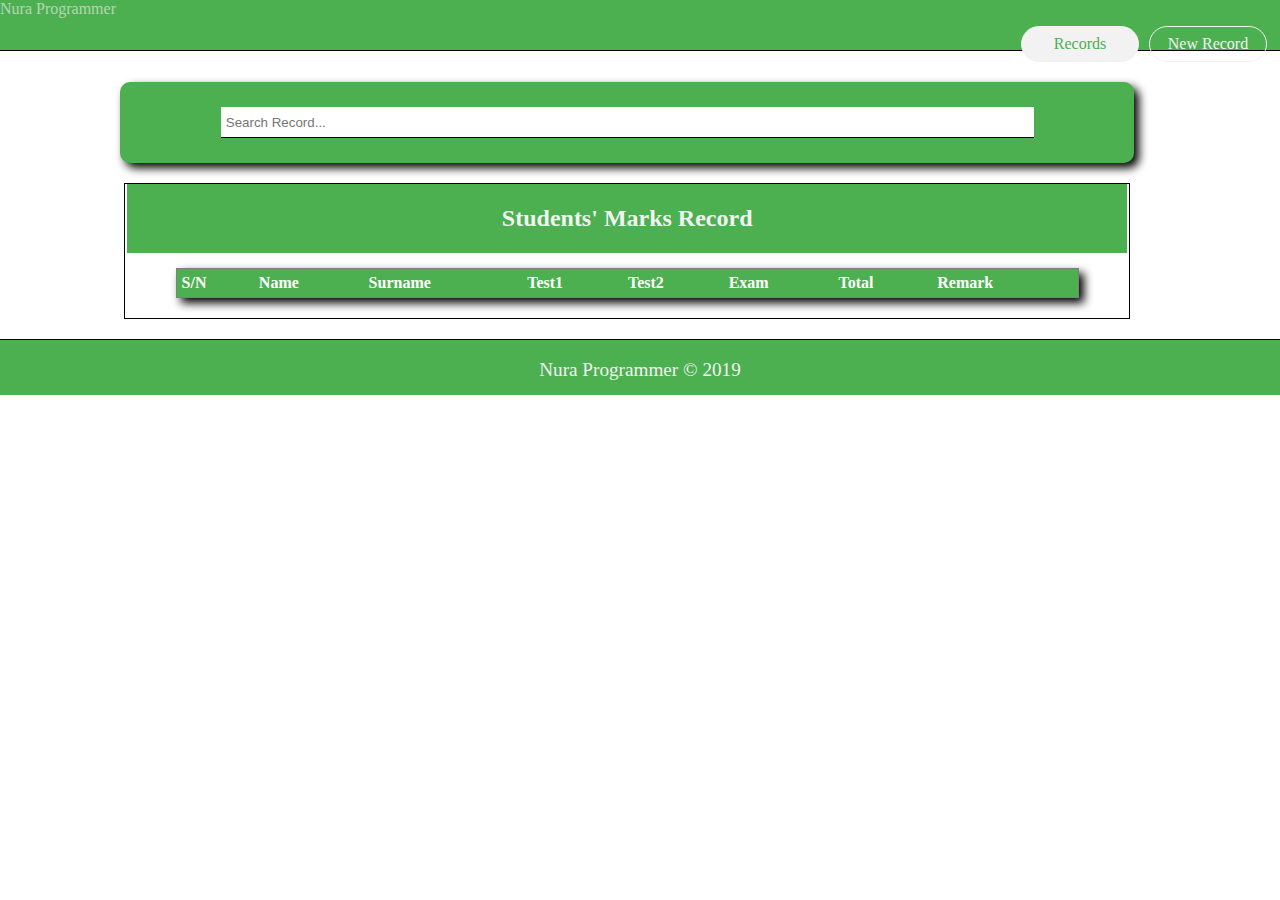
==== commit e00354b6: "fix [Loading Previous View Multiple Time]" ====
--- a/index.html
+++ b/index.html
@@ -5,32 +5,376 @@
   <meta name="viewport" content="width=device-width, initial-scale=1.0">
   <meta http-equiv="X-UA-Compatible" content="ie=edge">
   <title>Students' Record Sheet | Nura Programmer</title>
-  <link rel="stylesheet" href="src/style.css">
-  <script src="js/jquery-3.3.1.js" charset="utf-8"></script>
-  <script src="js/control.js" charset="utf-8"></script>
-  <noscript>
-    <p><em>Sorry, running <strong>script</strong> was Disable
-      on your browser!</p>
-    <h3>Please Enable script to Enjoy Full Feature of this App!</h3>
-  </noscript>
+  <style media="screen">
+    body{
+      margin: 0;
+      padding: 0;
+      height: 100vh;
+      color: #f2f2f2;
+
+    }
+
+    header{
+      background-color: #4CAF50;
+      height: 50px;
+      border-bottom: 1px solid #000;
+    }a
+
+    #branding{
+      float: left;
+      margin-left: 8px;
+      margin-top: 8px;
+      font-size: 1.6em;
+      text-shadow: 4px 4px 10px #bbb;
+      font-weight: bold;
+    }
+
+    .hover:hover{
+      opacity: .6;
+      cursor: pointer;
+    }
+
+    nav{
+      float: right;
+      margin-top: 8px;
+      margin-right: 8px;
+    }
+
+    nav ul{
+      display: inline-block;
+      list-style-type: none;
+      display: flex;
+      margin: 0;
+      padding: 0;
+    }
+
+    nav li{
+      display: block;
+      margin: 0 5px;
+      padding: 8px;
+      text-decoration: none;
+      width: 100px;
+      text-align: center;
+      border-radius: 20px;
+      border: thin solid #f2f2f2;
+      color: #f2f2f2;
+      cursor: pointer;
+    }
+
+    nav li:hover{
+      background-color: #f2f2f2;
+      color: #4CAF50;
+    }
+
+    nav li.active{
+      background-color: #f2f2f2;
+      color: #4CAF50;
+    }
+
+    article{
+      display: flex;
+      flex-direction: column;
+      align-items: center;
+      width: 98%;
+    }
+
+    #searchField{
+      background-color: #4CAF50;
+      box-shadow: 5px 5px 10px #000;
+      border-radius: 10px;
+      text-align: center;
+      width: 80%;
+      margin: 20px 0;
+      padding: 5px;
+    }
+
+    #search{
+      width: 80%;
+      height: 30px;
+      padding: 0 5px;
+      border-style: none;
+      border-bottom: 1px solid;
+    }
+
+    section{
+      width: 80%;
+      margin-bottom: 20px;
+      border: 1px solid black;
+      display: flex;
+      flex-direction: column;
+      align-items: center;
+    }
+
+    section table{
+      padding: 50px;
+      border-style: solid;
+      border-width: thin;
+      background-color: #fff;
+      color: #000;
+      width: 100%;
+      border-collapse: collapse;
+    }
+
+    section tr:hover{
+      background-color: #ccc;
+      cursor: pointer;
+    }
+
+    #headingPanel{
+      text-align: center;
+      background-color: #4CAF50;
+      width: 99.5%;
+      padding: 1px;
+    }
+
+    #tablePanel{
+      width: 90%;
+      overflow: auto;
+      box-shadow: 5px 5px 10px #000;
+      margin-top: 15px;
+      margin-bottom: 20px;
+    }
+
+    section thead{
+      background-color: #4CAF50;
+      padding: 1px;
+      color: #fff;
+    }
+
+    section tr, section td{
+      text-align: left;
+      border-bottom-style: solid;
+      border-bottom-width: thin;
+    }
+
+    th, td{
+      padding: 5px;
+    }
+
+    #formPanel{
+      background-color: white;
+      width: 80%;
+      max-width: 400px;
+      margin: 20px 0;
+      box-shadow: 5px 5px 10px #555;
+    }
+
+    #formPanel h3{
+      background-color: teal;
+      margin-top: 0;
+      padding: 20px;
+    }
+
+    #formPanel{
+      margin-bottom: 20px;
+    }
+
+    form{
+      display: flex;
+      flex-direction: column;
+      align-items: center;
+      margin: 10px 0;
+    }
+
+
+    /* Nura Programmer */
+    form input{
+      margin: 10px 0;
+      width: 50%;
+      border-style: none;
+      border-bottom-style: solid;
+      border-width: thin;
+      height: 30px;
+      padding: 0 5px;
+    }
+
+    form input[type="submit"]:hover{
+      box-shadow: 5px 5px 5px #bbb;
+    }
+
+    /* for input fields */
+    form input:hover{
+      border-style: solid;
+    }
+    /*
+    tr:nth-child(even){
+      background-color: #ccc;
+    }
+    */
+    footer{
+      background-color: #4CAF50;
+      height: 50px;
+      display: flex;
+      justify-content: center;
+      padding-bottom: 5px;
+      font-size: 1.2em;
+      border-top: 1px solid #000;
+    }
+
+    #modal{
+      position: fixed;
+      z-index: 999;
+      width: 100%;
+      height: 100%;
+      color: #000;
+      top: 0;
+      left: 0;
+      background-color: #000;
+      opacity: .9;
+
+      /* center the containers */
+      display: flex;
+      flex-direction: column;
+      justify-content: center;
+      align-items: center;
+    }
+
+    #modal-content{
+      position: relative;
+      background-color: #fff;
+      border-radius: 5px;
+      box-shadow: 5px 5px 5px #bbb;
+      width: 50%;
+      min-width: 280px;
+      max-width: 350px;
+    }
+
+    #modal-container{
+      width: 100%;
+    }
+
+    #modal-head{
+      background-color: #4CAF50;
+      color: #fff;
+      text-align: center;
+      padding: 1px;
+      display: block;
+      height: 50px;
+    }
+
+    #modal-head h2{
+      float: left;
+      margin-left: 15px;
+      margin-top: 12px;
+    }
+
+    #modal-head span{
+      float: right;
+      margin-right: 10px;
+      margin-top: 5px;
+      font-size: 2em;
+      width: 30px;
+      color: #f00;
+    }
+
+    #modal-head span:hover, #modal-control a:hover{
+      background-color: #f00;
+      color: #fff;
+      cursor: pointer;
+    }
+
+    #modal-head span:active, #modal-control a:active{
+      color: #000;
+    }
+
+    #modal-control{
+      text-align: center;
+      margin-bottom: 10px;
+    }
+
+    #modal-control a{
+      text-decoration: none;
+      margin: 5px 40px;
+      padding: 5px;
+      display: inline-block;
+      border-radius: 4px;
+    }
+
+    #modal ul{
+      list-style: none;
+      font-weight: bold;
+    }
+
+    .remark{
+      font-size: 1.2em;
+      /*text-shadow: 2px 0px #121212;*/
+    }
+
+    .excellent-remark{
+      color: #0012ff;
+    }
+
+    .good-remark{
+      color: #4CAF50;
+    }
+
+    .fair-remark{
+      color: #8c008c;
+    }
+
+    .poor-remark{
+      color: #8c0000;
+    }
+
+    .fail-remark{
+      color: #f00;
+    }
+    /*
+    #modal-body li:nth-child(odd){
+      background-color: #424242;
+    }
+    */
+
+@media only screen and (max-width: 400px){
+  #branding{
+    font-size: .7em;
+    margin-top: 20px;
+  }
+
+  nav li{
+    width: 60px;
+    font-size: .6em;
+    margin-top: 4px;
+  }
+
+  #modal-content{
+    width: 80%;
+    min-width: 200px;
+  }
+
+  #modal-head h2{
+    font-size: 1.2em;
+  }
+
+  #modal-head span{
+    margin-top: 2px;
+    margin-right: 2px;
+  }
+
+  #modal-control{
+    background-color: green;
+  }
+
+  #modal-control a{
+    margin: 0 20px;;
+  }
+}
+</style>
+  <script src="https://ajax.googleapis.com/ajax/libs/jquery/3.4.1/jquery.min.js" charset="utf-8"></script>
+<noscript>
+  <p><em>Sorry, running <strong>script</strong> was Disable
+    on your browser!</p>
+  <h3>Please Enable script to Enjoy Full Feature of this App!</h3>
+</noscript>
 </head>
 <body>
-  <!--
-
-  <a href="https://codesandbox.io/s/suspicious-butterfly-jsli7?fontsize=14&hidenavigation=1&initialpath=%2Fpblic&module=%2Fpublic%2Findex.html&theme=dark&view=preview">
-  <img alt="Edit jsli7" src="https://codesandbox.io/static/img/play-codesandbox.svg">
-</a>
-
-https://codesandbox.io/embed/suspicious-butterfly-jsli7?fontsize=14&hidenavigation=1&initialpath=%2Fpblic&module=%2Fpublic%2Findex.html&theme=dark&view=preview
-
--->
   <!-- header menus -->
   <header>
-    <div id="branding" class="hover">Nura Programer</div>
+    <div id="branding" class="hover">Nura Programmer</div>
     <nav>
       <ul>
-        <li><a href="index.html" class="active">Records</a></li>
-        <li><a href="newRecord.html">New Record</a></li>
+        <li class="active" onclick="view('records');">Records</li>
+        <li onclick="view('newRecord');">New Record</li>
       </ul>
     </nav>
   </header>
@@ -45,7 +389,7 @@
       </form>
     </div>
     <!-- table panel -->
-    <section>
+    <section id="records">
       <div id="headingPanel">
         <h2>Students' Marks Record</h2>
       </div>
@@ -60,32 +404,365 @@
             <th>Exam</th>
             <th>Total</th>
             <th>Remark</th>
+            <!-- By Nura Programmer -->
           </thead>
-          <tbody></tbody>
         </table>
       </div>
     </section>
+
+<!-- table panel -->
+  <section id="newRecord">
+    <div id="headingPanel">
+      <h2>New Record</h2>
+    </div>
+    <div id="formPanel">
+      <form id="form1" method="post" onsubmit="return saveData()">
+        <input type="text" id="firstName" placeholder="First Name" maxlength="25" required/>
+        <input type="text" id="surName" placeholder="Surname" maxlength="25" required/>
+        <input type="number" id="test1" placeholder="Test-1" max="20" required/>
+        <input type="number" id="test2" placeholder="Test-2" max="20" required/>
+        <input type="number" id="exam" placeholder="Exam" max="60" required/>
+        <!-- By Nura Programmer -->
+        <input type="submit" value="Save" id="submit">
+      </form>
+    </div>
+  </section>
+
+  <!-- modal box -->
+  <div id="modal">
+    <div id="modal-content">
+      <div id="modal-container">
+        <div id="modal-head">
+          <h2>Student's Record</h2>
+          <span>&times;</span>
+        </div>
+        <div id="modal-body">
+
+        </div>
+        <div id="modal-control">
+          <a id="del">Delete</a>
+          <a id="close">Close</a>
+        </div>
+      </div>
+    </div>
+  </div>
   </article>
   <footer>
     <p>Nura Programmer &copy; 2019</p>
   </footer>
+  
+  <script type="text/javascript">
+  var studentList = [];
+  var serial = 0;
+  var records;
+  var tableData = "";
+  var studentSerial;
+  var recordsTitle = "Students' Record Sheet | Nura Programmer";
+  var newRecordTitle = "New Students' Record | Nura Programmer";
+  var srJSON = {
+    "studentsRecords": [
+      {"fName":"Umar","sName":"Kabiru", "test":[16, 18, 59]},
+      {"fName":"Nura","sName":"Programmer", "test":[16, 17, 53]},
+      {"fName":"Berry","sName":"Alien", "test":[10, 12, 40]},
+      {"fName":"Oliver","sName":"Queen", "test":[16, 12, 35]},
+      {"fName":"Thear","sName":"Queen", "test":[9, 11, 31]},
+      {"fName":"Spider","sName":"Man", "test":[2, 10, 21]},
+      {"fName":"Super","sName":"Man", "test":[8, 15, 20]}
+    ]
+  };
+
+
+  $(function () {
+    // Hiding some elements
+    $("#modal").hide();
+    $("#newRecord").hide();
+
+    // attaching an event handler to close and span elements
+    $("#close, #modal-head span").on("click", function () {
+      $("#modal").hide();
+    });
+
+    // attaching to del element
+    $("#del").on("click", function () {
+      $("#modal").hide(); // Hide the view
+      delRecord(studentSerial); //delete one entery from the list
+      refreshPage();
+    });
+
+    if(tableData == ""){
+      if($("title").text() === "Students' Record Sheet | Nura Programmer"){
+        tableData = $("table").html();
+      }
+    }
+
+  if(localStorage){
+     records = localStorage.getItem("npStudents");
+     if(records){
+        studentList = JSON.parse(records);
+        refreshPage();
+     }else{
+        getRecords();
+     }
+  }else{
+      alert("[-] Your Browser Does Not Support Storing "
+      +"Files locally!");
+    }
+    
+    alert("1. Click on a row to delete or open an Entery in a well formatted View\n"+"2. Click on the 'New Record' Tab^ to add some Entery");
+  });
+
+  /* Nura Programmer */
+  function viewRecord(sn) {
+    $("#modal").show();
+    var s = studentList[sn];
+    var dRemark = decorateRemark(s.remark);
+
+    var ul = $("<ul></ul>").html(
+      "<li>Name: "+ s.fName +" "+ s.sName +"</li>"+
+      "<li>1<sup>st</sup> Test: "+ s.test[0] +"</li>"+
+      "<li>2<sup>nd</sup> Test: "+ s.test[1] +"</li>"+
+      "<li>Exam: "+ s.test[2] +"</li>"+
+      "<li>Total: "+ s.total +"</li>"+ dRemark
+    );
+
+    studentSerial = sn;
+    $("#modal-body").html(ul);
+  }
+
+  function decorateRemark(rk) {
+    var str1, str2, str3;
+    str1 = "<li class='";
+    str2 = "remark ";
+    str3 = "'>Remark: "+ rk +"</li>";
+
+    switch (rk) {
+      case "A'": str2 += "excellent-remark";
+        break;
+      case "A": case "B": case "C": str2 += "good-remark";
+        break;
+      case "D": str2 += "fair-remark";
+        break;
+      case "E": str2 += "poor-remark";
+        break;
+      case "F": default: str2 += "fail-remark";
+    }
+
+    rk = str1 + str2 + str3;
+    return rk;
+  }
+
+  function searchRecord() {
+    var se = $("#search");
+    if(found()){
+      viewRecord(studentSerial);
+    }else {
+      alert("\""+se.val() +"\" -> Entary Found!");
+    }
+
+    se.val(""); //Clear Field
+    return false;  //Disable Submiting the form
+  }
+
+  function getText(txt) {
+    var txtArr = txt.split(" ");
+    txt = "";
+
+    for(var i = 0; i < txtArr.length; ++i){
+      txt += txtArr[i].toLowerCase().trim();
+    }
+    return txt;
+
+  }/* Nura Programmer */
+  function found() {
+    var sTxt = getText($("#search").val());
+    var sRecord;
+
+    for(var i = 0; i < studentList.length; ++i){
+      sRecord = studentList[i];
+      sRecord.fName = getText(sRecord.fName);
+      sRecord.sName = getText(sRecord.sName);
+
+      switch(sTxt){
+        case sRecord.fName:
+        case sRecord.fName + sRecord.sName:
+          studentSerial = i;
+          return true;
+      }
+    }
+    return false;
+  }
+
+  function delRecord(sn) {
+    var newList = [];
+    //alert("Deleting :"+sn);
+    for(var i = 0; i < studentList.length-1; ++i){
+      if(i < sn){
+        newList[i] = studentList[i];
+      }else {
+        newList[i] = studentList[i+1];
+      }
+    }
+
+    serial = 0;
+    $("table").html(tableData);
+
+    studentList = newList;
+    localStorage.setItem("npStudents",
+      JSON.stringify(studentList));
+  }
+/* Nura Programmer */
+  function saveData() {
+    var fn = $("#formPanel #firstName").val();
+    var sn = $("#formPanel #surName").val();
+    var t1 = Number($("#formPanel #test1").val());
+    var t2 = Number($("#formPanel #test2").val());
+    var em = Number($("#formPanel #exam").val());
+
+    studentList.push(new student(fn, sn, [t1, t2, em]));
+    localStorage.setItem("npStudents", JSON.stringify(studentList));
+
+    var addNew = confirm("Record Saved Successfully"
+    +"\nDo You Want Add New Entery?");
+
+    document.getElementById('form1').reset();  //empty form feild
+    if(!addNew){
+      window.location = "#";
+      view('records');
+    }
+
+    return false;  //Disable Submiting the form
+  }
+
+  function getRecords() {
+    /*
+    *
+    * Deprecated since i use variable not file to store the json data
+    *
+    *
+
+    $.getJSON("js/studentRecords.json", function (json) {
+      for (var i = 0; i < json.length; i++) {
+        var j = json[i];
+        studentList.push(new student(j.fName, j.sName,j.test));
+      }
+
+      localStorage.setItem("npStudents", JSON.stringify(studentList));
+      refreshPage();
+    });
+    *
+    *
+    */
+
+    for (var i = 0; i < srJSON.studentsRecords.length; i++) {
+      var j = srJSON.studentsRecords[i];
+      studentList.push(new student(j.fName, j.sName,j.test));
+    }
+
+    localStorage.setItem("npStudents", JSON.stringify(studentList));
+    refreshPage();
+  }
+
+  function refreshPage() {
+    if($("title").text() != "Students' Record Sheet | Nura Programmer") return;
+    let newPage = "";
+    for(var i = 0; i < studentList.length; ++i) newPage += updatePage(studentList[i]);
+    
+    $("tbody").html(newPage);
+  }
+
+  function updatePage(student) {
+
+    return $("<tr id='"+ serial
+    +"' onclick='viewRecord("+ serial +")'></tr>").html(
+      "<td>"+ ++serial +"</td>"+
+      "<td>"+ student.fName +"</td>"+
+      "<td>"+ student.sName +"</td>"+
+      "<td>"+ student.test[0] +"</td>"+
+      "<td>"+ student.test[1] +"</td>"+
+      "<td>"+ student.test[2] +"</td>"+
+      "<td>"+ student.total +"</td>"+
+      "<td>"+ student.remark +"</td>"
+    );
+    
+    //alert($("table").html());/* Nura Programmer */
+  }
+
+  function student(fName, sName, test) {
+    this.fName = fName;
+    this.sName = sName;
+    this.test = test;
+    this.total = getTotal(test);
+    this.remark = getRemark(this.total);
+  }
+
+  function getTotal(marks) {
+    var test;
+    var total = 0;
+
+    for(test = 0; test < marks.length; ++test){
+      total += marks[test];
+    }
+    return total;
+  }
+
+  function getRemark(totalMark) {
+    var remark = "";
+    totalMark /= 10;
+
+    if(totalMark >= 9){
+      remark = "A'";
+    }else if (totalMark >= 7 && totalMark < 9) {
+      remark = "A";
+    }else if (totalMark >= 6 && totalMark < 7) {
+      remark = "B";
+    }else if (totalMark >= 5 && totalMark < 6) {
+      remark = "C";
+    }else if (totalMark >= 4.5 && totalMark < 5) {
+      remark = "D";
+    }else if (totalMark >= 4 && totalMark < 4.5) {
+      remark = "E";
+    }else {
+      remark = "F";
+    }
+
+    return remark;/* Nura Programmer */
+  }
+
+  function toggleTitle() {
+    var currenTitle = $("title").text();
+
+  }
+
+  function view(fPage) {
+    fPage = "#"+ fPage;
+    var sPage = "";
+    var msgTxt = "";
+    var pageIndex = -1;
+    var pageTitle = "";
+    
+    if(fPage === "#records"){
+      sPage = "#newRecord";
+      msgTxt = "1. Click on a row to delete or open an Entery in a well formatted View\n"+
+      "2. Click on the 'New Record' Tab^ to add some Entery";
+      pageTitle = recordsTitle;
+      pageIndex = 0;
+    }else{
+      sPage = "#records";
+      pageTitle = newRecordTitle;
+      pageIndex = 1;
+    }
+    
+    $(fPage).show(function () {
+      $("title").text(pageTitle);
+      refreshPage();
+      if(fPage === "#records") alert(msgTxt);
+    });
+
+    $(sPage).hide();
+    $("nav li").removeClass("active");
+    $("nav li").eq(pageIndex).addClass("active");
+  }
+</script>
 </body>
-// modal and its contents
-<div id="modal" style="display: none;">
-  <div id="modal-content">
-    <div id="modal-container">
-      <div id="modal-head">
-        <h2>Student's Record</h2>
-        <span>&times;</span>
-      </div>
-      <div id="modal-body">
-
-      </div>
-      <div id="modal-control">
-        <a id="del">Delete</a>
-        <a id="close">Close</a>
-      </div>
-    </div>
-  </div>
-</div>
+<!-- By Nura Programmer -->
 </html>
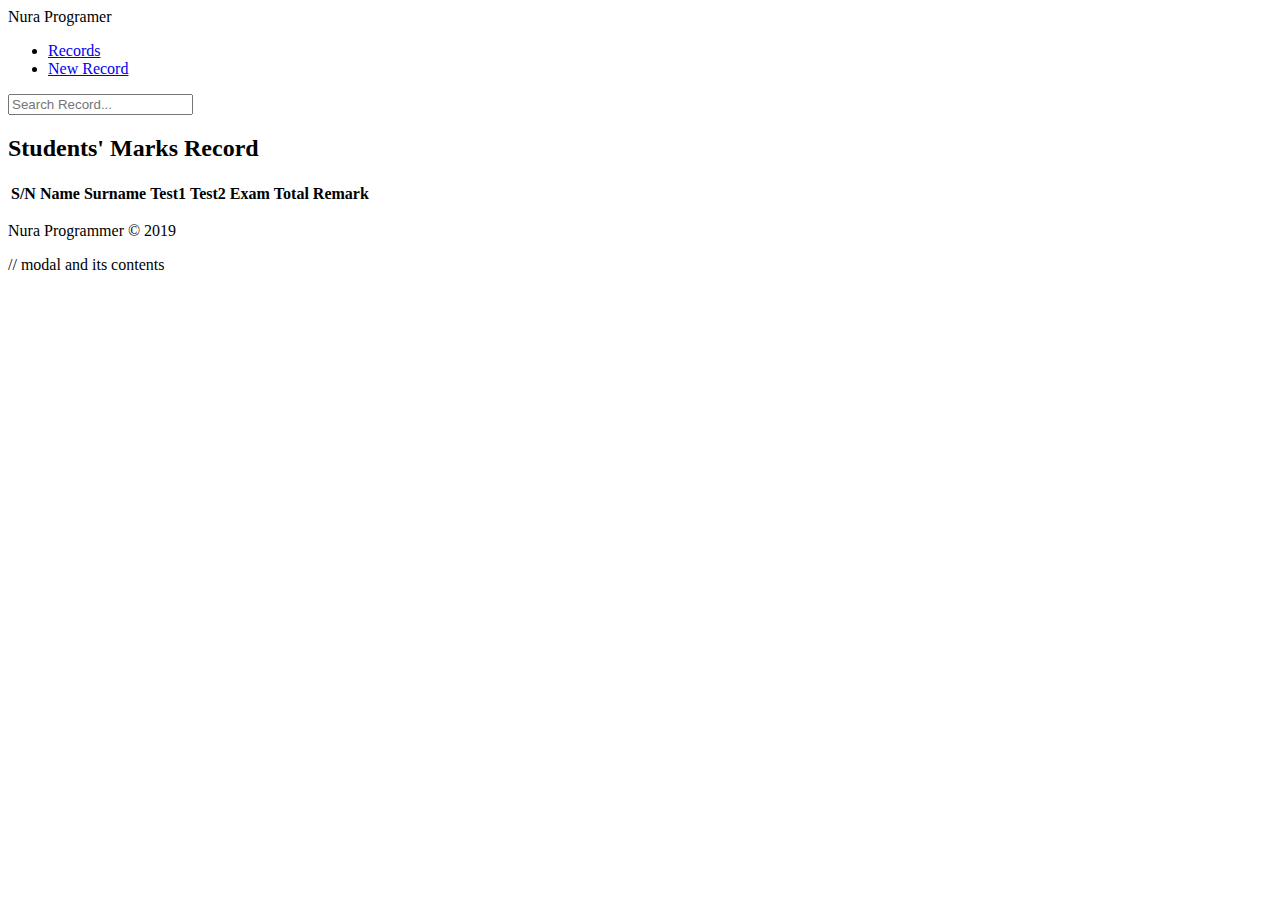
==== commit 55b0c1d3: "Merge pull request #1 from Nura-Programmer/v1.0.0-1" ====
--- a/index.html
+++ b/index.html
@@ -5,376 +5,32 @@
   <meta name="viewport" content="width=device-width, initial-scale=1.0">
   <meta http-equiv="X-UA-Compatible" content="ie=edge">
   <title>Students' Record Sheet | Nura Programmer</title>
-  <style media="screen">
-    body{
-      margin: 0;
-      padding: 0;
-      height: 100vh;
-      color: #f2f2f2;
-
-    }
-
-    header{
-      background-color: #4CAF50;
-      height: 50px;
-      border-bottom: 1px solid #000;
-    }a
-
-    #branding{
-      float: left;
-      margin-left: 8px;
-      margin-top: 8px;
-      font-size: 1.6em;
-      text-shadow: 4px 4px 10px #bbb;
-      font-weight: bold;
-    }
-
-    .hover:hover{
-      opacity: .6;
-      cursor: pointer;
-    }
-
-    nav{
-      float: right;
-      margin-top: 8px;
-      margin-right: 8px;
-    }
-
-    nav ul{
-      display: inline-block;
-      list-style-type: none;
-      display: flex;
-      margin: 0;
-      padding: 0;
-    }
-
-    nav li{
-      display: block;
-      margin: 0 5px;
-      padding: 8px;
-      text-decoration: none;
-      width: 100px;
-      text-align: center;
-      border-radius: 20px;
-      border: thin solid #f2f2f2;
-      color: #f2f2f2;
-      cursor: pointer;
-    }
-
-    nav li:hover{
-      background-color: #f2f2f2;
-      color: #4CAF50;
-    }
-
-    nav li.active{
-      background-color: #f2f2f2;
-      color: #4CAF50;
-    }
-
-    article{
-      display: flex;
-      flex-direction: column;
-      align-items: center;
-      width: 98%;
-    }
-
-    #searchField{
-      background-color: #4CAF50;
-      box-shadow: 5px 5px 10px #000;
-      border-radius: 10px;
-      text-align: center;
-      width: 80%;
-      margin: 20px 0;
-      padding: 5px;
-    }
-
-    #search{
-      width: 80%;
-      height: 30px;
-      padding: 0 5px;
-      border-style: none;
-      border-bottom: 1px solid;
-    }
-
-    section{
-      width: 80%;
-      margin-bottom: 20px;
-      border: 1px solid black;
-      display: flex;
-      flex-direction: column;
-      align-items: center;
-    }
-
-    section table{
-      padding: 50px;
-      border-style: solid;
-      border-width: thin;
-      background-color: #fff;
-      color: #000;
-      width: 100%;
-      border-collapse: collapse;
-    }
-
-    section tr:hover{
-      background-color: #ccc;
-      cursor: pointer;
-    }
-
-    #headingPanel{
-      text-align: center;
-      background-color: #4CAF50;
-      width: 99.5%;
-      padding: 1px;
-    }
-
-    #tablePanel{
-      width: 90%;
-      overflow: auto;
-      box-shadow: 5px 5px 10px #000;
-      margin-top: 15px;
-      margin-bottom: 20px;
-    }
-
-    section thead{
-      background-color: #4CAF50;
-      padding: 1px;
-      color: #fff;
-    }
-
-    section tr, section td{
-      text-align: left;
-      border-bottom-style: solid;
-      border-bottom-width: thin;
-    }
-
-    th, td{
-      padding: 5px;
-    }
-
-    #formPanel{
-      background-color: white;
-      width: 80%;
-      max-width: 400px;
-      margin: 20px 0;
-      box-shadow: 5px 5px 10px #555;
-    }
-
-    #formPanel h3{
-      background-color: teal;
-      margin-top: 0;
-      padding: 20px;
-    }
-
-    #formPanel{
-      margin-bottom: 20px;
-    }
-
-    form{
-      display: flex;
-      flex-direction: column;
-      align-items: center;
-      margin: 10px 0;
-    }
-
-
-    /* Nura Programmer */
-    form input{
-      margin: 10px 0;
-      width: 50%;
-      border-style: none;
-      border-bottom-style: solid;
-      border-width: thin;
-      height: 30px;
-      padding: 0 5px;
-    }
-
-    form input[type="submit"]:hover{
-      box-shadow: 5px 5px 5px #bbb;
-    }
-
-    /* for input fields */
-    form input:hover{
-      border-style: solid;
-    }
-    /*
-    tr:nth-child(even){
-      background-color: #ccc;
-    }
-    */
-    footer{
-      background-color: #4CAF50;
-      height: 50px;
-      display: flex;
-      justify-content: center;
-      padding-bottom: 5px;
-      font-size: 1.2em;
-      border-top: 1px solid #000;
-    }
-
-    #modal{
-      position: fixed;
-      z-index: 999;
-      width: 100%;
-      height: 100%;
-      color: #000;
-      top: 0;
-      left: 0;
-      background-color: #000;
-      opacity: .9;
-
-      /* center the containers */
-      display: flex;
-      flex-direction: column;
-      justify-content: center;
-      align-items: center;
-    }
-
-    #modal-content{
-      position: relative;
-      background-color: #fff;
-      border-radius: 5px;
-      box-shadow: 5px 5px 5px #bbb;
-      width: 50%;
-      min-width: 280px;
-      max-width: 350px;
-    }
-
-    #modal-container{
-      width: 100%;
-    }
-
-    #modal-head{
-      background-color: #4CAF50;
-      color: #fff;
-      text-align: center;
-      padding: 1px;
-      display: block;
-      height: 50px;
-    }
-
-    #modal-head h2{
-      float: left;
-      margin-left: 15px;
-      margin-top: 12px;
-    }
-
-    #modal-head span{
-      float: right;
-      margin-right: 10px;
-      margin-top: 5px;
-      font-size: 2em;
-      width: 30px;
-      color: #f00;
-    }
-
-    #modal-head span:hover, #modal-control a:hover{
-      background-color: #f00;
-      color: #fff;
-      cursor: pointer;
-    }
-
-    #modal-head span:active, #modal-control a:active{
-      color: #000;
-    }
-
-    #modal-control{
-      text-align: center;
-      margin-bottom: 10px;
-    }
-
-    #modal-control a{
-      text-decoration: none;
-      margin: 5px 40px;
-      padding: 5px;
-      display: inline-block;
-      border-radius: 4px;
-    }
-
-    #modal ul{
-      list-style: none;
-      font-weight: bold;
-    }
-
-    .remark{
-      font-size: 1.2em;
-      /*text-shadow: 2px 0px #121212;*/
-    }
-
-    .excellent-remark{
-      color: #0012ff;
-    }
-
-    .good-remark{
-      color: #4CAF50;
-    }
-
-    .fair-remark{
-      color: #8c008c;
-    }
-
-    .poor-remark{
-      color: #8c0000;
-    }
-
-    .fail-remark{
-      color: #f00;
-    }
-    /*
-    #modal-body li:nth-child(odd){
-      background-color: #424242;
-    }
-    */
-
-@media only screen and (max-width: 400px){
-  #branding{
-    font-size: .7em;
-    margin-top: 20px;
-  }
-
-  nav li{
-    width: 60px;
-    font-size: .6em;
-    margin-top: 4px;
-  }
-
-  #modal-content{
-    width: 80%;
-    min-width: 200px;
-  }
-
-  #modal-head h2{
-    font-size: 1.2em;
-  }
-
-  #modal-head span{
-    margin-top: 2px;
-    margin-right: 2px;
-  }
-
-  #modal-control{
-    background-color: green;
-  }
-
-  #modal-control a{
-    margin: 0 20px;;
-  }
-}
-</style>
-  <script src="https://ajax.googleapis.com/ajax/libs/jquery/3.4.1/jquery.min.js" charset="utf-8"></script>
-<noscript>
-  <p><em>Sorry, running <strong>script</strong> was Disable
-    on your browser!</p>
-  <h3>Please Enable script to Enjoy Full Feature of this App!</h3>
-</noscript>
+  <link rel="stylesheet" href="src/style.css">
+  <script src="js/jquery-3.3.1.js" charset="utf-8"></script>
+  <script src="js/control.js" charset="utf-8"></script>
+  <noscript>
+    <p><em>Sorry, running <strong>script</strong> was Disable
+      on your browser!</p>
+    <h3>Please Enable script to Enjoy Full Feature of this App!</h3>
+  </noscript>
 </head>
 <body>
+  <!--
+
+  <a href="https://codesandbox.io/s/suspicious-butterfly-jsli7?fontsize=14&hidenavigation=1&initialpath=%2Fpblic&module=%2Fpublic%2Findex.html&theme=dark&view=preview">
+  <img alt="Edit jsli7" src="https://codesandbox.io/static/img/play-codesandbox.svg">
+</a>
+
+https://codesandbox.io/embed/suspicious-butterfly-jsli7?fontsize=14&hidenavigation=1&initialpath=%2Fpblic&module=%2Fpublic%2Findex.html&theme=dark&view=preview
+
+-->
   <!-- header menus -->
   <header>
-    <div id="branding" class="hover">Nura Programmer</div>
+    <div id="branding" class="hover">Nura Programer</div>
     <nav>
       <ul>
-        <li class="active" onclick="view('records');">Records</li>
-        <li onclick="view('newRecord');">New Record</li>
+        <li><a href="index.html" class="active">Records</a></li>
+        <li><a href="newRecord.html">New Record</a></li>
       </ul>
     </nav>
   </header>
@@ -389,7 +45,7 @@
       </form>
     </div>
     <!-- table panel -->
-    <section id="records">
+    <section>
       <div id="headingPanel">
         <h2>Students' Marks Record</h2>
       </div>
@@ -404,365 +60,32 @@
             <th>Exam</th>
             <th>Total</th>
             <th>Remark</th>
-            <!-- By Nura Programmer -->
           </thead>
+          <tbody></tbody>
         </table>
       </div>
     </section>
-
-<!-- table panel -->
-  <section id="newRecord">
-    <div id="headingPanel">
-      <h2>New Record</h2>
-    </div>
-    <div id="formPanel">
-      <form id="form1" method="post" onsubmit="return saveData()">
-        <input type="text" id="firstName" placeholder="First Name" maxlength="25" required/>
-        <input type="text" id="surName" placeholder="Surname" maxlength="25" required/>
-        <input type="number" id="test1" placeholder="Test-1" max="20" required/>
-        <input type="number" id="test2" placeholder="Test-2" max="20" required/>
-        <input type="number" id="exam" placeholder="Exam" max="60" required/>
-        <!-- By Nura Programmer -->
-        <input type="submit" value="Save" id="submit">
-      </form>
-    </div>
-  </section>
-
-  <!-- modal box -->
-  <div id="modal">
-    <div id="modal-content">
-      <div id="modal-container">
-        <div id="modal-head">
-          <h2>Student's Record</h2>
-          <span>&times;</span>
-        </div>
-        <div id="modal-body">
-
-        </div>
-        <div id="modal-control">
-          <a id="del">Delete</a>
-          <a id="close">Close</a>
-        </div>
-      </div>
-    </div>
-  </div>
   </article>
   <footer>
     <p>Nura Programmer &copy; 2019</p>
   </footer>
-  
-  <script type="text/javascript">
-  var studentList = [];
-  var serial = 0;
-  var records;
-  var tableData = "";
-  var studentSerial;
-  var recordsTitle = "Students' Record Sheet | Nura Programmer";
-  var newRecordTitle = "New Students' Record | Nura Programmer";
-  var srJSON = {
-    "studentsRecords": [
-      {"fName":"Umar","sName":"Kabiru", "test":[16, 18, 59]},
-      {"fName":"Nura","sName":"Programmer", "test":[16, 17, 53]},
-      {"fName":"Berry","sName":"Alien", "test":[10, 12, 40]},
-      {"fName":"Oliver","sName":"Queen", "test":[16, 12, 35]},
-      {"fName":"Thear","sName":"Queen", "test":[9, 11, 31]},
-      {"fName":"Spider","sName":"Man", "test":[2, 10, 21]},
-      {"fName":"Super","sName":"Man", "test":[8, 15, 20]}
-    ]
-  };
+</body>
+// modal and its contents
+<div id="modal" style="display: none;">
+  <div id="modal-content">
+    <div id="modal-container">
+      <div id="modal-head">
+        <h2>Student's Record</h2>
+        <span>&times;</span>
+      </div>
+      <div id="modal-body">
 
-
-  $(function () {
-    // Hiding some elements
-    $("#modal").hide();
-    $("#newRecord").hide();
-
-    // attaching an event handler to close and span elements
-    $("#close, #modal-head span").on("click", function () {
-      $("#modal").hide();
-    });
-
-    // attaching to del element
-    $("#del").on("click", function () {
-      $("#modal").hide(); // Hide the view
-      delRecord(studentSerial); //delete one entery from the list
-      refreshPage();
-    });
-
-    if(tableData == ""){
-      if($("title").text() === "Students' Record Sheet | Nura Programmer"){
-        tableData = $("table").html();
-      }
-    }
-
-  if(localStorage){
-     records = localStorage.getItem("npStudents");
-     if(records){
-        studentList = JSON.parse(records);
-        refreshPage();
-     }else{
-        getRecords();
-     }
-  }else{
-      alert("[-] Your Browser Does Not Support Storing "
-      +"Files locally!");
-    }
-    
-    alert("1. Click on a row to delete or open an Entery in a well formatted View\n"+"2. Click on the 'New Record' Tab^ to add some Entery");
-  });
-
-  /* Nura Programmer */
-  function viewRecord(sn) {
-    $("#modal").show();
-    var s = studentList[sn];
-    var dRemark = decorateRemark(s.remark);
-
-    var ul = $("<ul></ul>").html(
-      "<li>Name: "+ s.fName +" "+ s.sName +"</li>"+
-      "<li>1<sup>st</sup> Test: "+ s.test[0] +"</li>"+
-      "<li>2<sup>nd</sup> Test: "+ s.test[1] +"</li>"+
-      "<li>Exam: "+ s.test[2] +"</li>"+
-      "<li>Total: "+ s.total +"</li>"+ dRemark
-    );
-
-    studentSerial = sn;
-    $("#modal-body").html(ul);
-  }
-
-  function decorateRemark(rk) {
-    var str1, str2, str3;
-    str1 = "<li class='";
-    str2 = "remark ";
-    str3 = "'>Remark: "+ rk +"</li>";
-
-    switch (rk) {
-      case "A'": str2 += "excellent-remark";
-        break;
-      case "A": case "B": case "C": str2 += "good-remark";
-        break;
-      case "D": str2 += "fair-remark";
-        break;
-      case "E": str2 += "poor-remark";
-        break;
-      case "F": default: str2 += "fail-remark";
-    }
-
-    rk = str1 + str2 + str3;
-    return rk;
-  }
-
-  function searchRecord() {
-    var se = $("#search");
-    if(found()){
-      viewRecord(studentSerial);
-    }else {
-      alert("\""+se.val() +"\" -> Entary Found!");
-    }
-
-    se.val(""); //Clear Field
-    return false;  //Disable Submiting the form
-  }
-
-  function getText(txt) {
-    var txtArr = txt.split(" ");
-    txt = "";
-
-    for(var i = 0; i < txtArr.length; ++i){
-      txt += txtArr[i].toLowerCase().trim();
-    }
-    return txt;
-
-  }/* Nura Programmer */
-  function found() {
-    var sTxt = getText($("#search").val());
-    var sRecord;
-
-    for(var i = 0; i < studentList.length; ++i){
-      sRecord = studentList[i];
-      sRecord.fName = getText(sRecord.fName);
-      sRecord.sName = getText(sRecord.sName);
-
-      switch(sTxt){
-        case sRecord.fName:
-        case sRecord.fName + sRecord.sName:
-          studentSerial = i;
-          return true;
-      }
-    }
-    return false;
-  }
-
-  function delRecord(sn) {
-    var newList = [];
-    //alert("Deleting :"+sn);
-    for(var i = 0; i < studentList.length-1; ++i){
-      if(i < sn){
-        newList[i] = studentList[i];
-      }else {
-        newList[i] = studentList[i+1];
-      }
-    }
-
-    serial = 0;
-    $("table").html(tableData);
-
-    studentList = newList;
-    localStorage.setItem("npStudents",
-      JSON.stringify(studentList));
-  }
-/* Nura Programmer */
-  function saveData() {
-    var fn = $("#formPanel #firstName").val();
-    var sn = $("#formPanel #surName").val();
-    var t1 = Number($("#formPanel #test1").val());
-    var t2 = Number($("#formPanel #test2").val());
-    var em = Number($("#formPanel #exam").val());
-
-    studentList.push(new student(fn, sn, [t1, t2, em]));
-    localStorage.setItem("npStudents", JSON.stringify(studentList));
-
-    var addNew = confirm("Record Saved Successfully"
-    +"\nDo You Want Add New Entery?");
-
-    document.getElementById('form1').reset();  //empty form feild
-    if(!addNew){
-      window.location = "#";
-      view('records');
-    }
-
-    return false;  //Disable Submiting the form
-  }
-
-  function getRecords() {
-    /*
-    *
-    * Deprecated since i use variable not file to store the json data
-    *
-    *
-
-    $.getJSON("js/studentRecords.json", function (json) {
-      for (var i = 0; i < json.length; i++) {
-        var j = json[i];
-        studentList.push(new student(j.fName, j.sName,j.test));
-      }
-
-      localStorage.setItem("npStudents", JSON.stringify(studentList));
-      refreshPage();
-    });
-    *
-    *
-    */
-
-    for (var i = 0; i < srJSON.studentsRecords.length; i++) {
-      var j = srJSON.studentsRecords[i];
-      studentList.push(new student(j.fName, j.sName,j.test));
-    }
-
-    localStorage.setItem("npStudents", JSON.stringify(studentList));
-    refreshPage();
-  }
-
-  function refreshPage() {
-    if($("title").text() != "Students' Record Sheet | Nura Programmer") return;
-    let newPage = "";
-    for(var i = 0; i < studentList.length; ++i) newPage += updatePage(studentList[i]);
-    
-    $("tbody").html(newPage);
-  }
-
-  function updatePage(student) {
-
-    return $("<tr id='"+ serial
-    +"' onclick='viewRecord("+ serial +")'></tr>").html(
-      "<td>"+ ++serial +"</td>"+
-      "<td>"+ student.fName +"</td>"+
-      "<td>"+ student.sName +"</td>"+
-      "<td>"+ student.test[0] +"</td>"+
-      "<td>"+ student.test[1] +"</td>"+
-      "<td>"+ student.test[2] +"</td>"+
-      "<td>"+ student.total +"</td>"+
-      "<td>"+ student.remark +"</td>"
-    );
-    
-    //alert($("table").html());/* Nura Programmer */
-  }
-
-  function student(fName, sName, test) {
-    this.fName = fName;
-    this.sName = sName;
-    this.test = test;
-    this.total = getTotal(test);
-    this.remark = getRemark(this.total);
-  }
-
-  function getTotal(marks) {
-    var test;
-    var total = 0;
-
-    for(test = 0; test < marks.length; ++test){
-      total += marks[test];
-    }
-    return total;
-  }
-
-  function getRemark(totalMark) {
-    var remark = "";
-    totalMark /= 10;
-
-    if(totalMark >= 9){
-      remark = "A'";
-    }else if (totalMark >= 7 && totalMark < 9) {
-      remark = "A";
-    }else if (totalMark >= 6 && totalMark < 7) {
-      remark = "B";
-    }else if (totalMark >= 5 && totalMark < 6) {
-      remark = "C";
-    }else if (totalMark >= 4.5 && totalMark < 5) {
-      remark = "D";
-    }else if (totalMark >= 4 && totalMark < 4.5) {
-      remark = "E";
-    }else {
-      remark = "F";
-    }
-
-    return remark;/* Nura Programmer */
-  }
-
-  function toggleTitle() {
-    var currenTitle = $("title").text();
-
-  }
-
-  function view(fPage) {
-    fPage = "#"+ fPage;
-    var sPage = "";
-    var msgTxt = "";
-    var pageIndex = -1;
-    var pageTitle = "";
-    
-    if(fPage === "#records"){
-      sPage = "#newRecord";
-      msgTxt = "1. Click on a row to delete or open an Entery in a well formatted View\n"+
-      "2. Click on the 'New Record' Tab^ to add some Entery";
-      pageTitle = recordsTitle;
-      pageIndex = 0;
-    }else{
-      sPage = "#records";
-      pageTitle = newRecordTitle;
-      pageIndex = 1;
-    }
-    
-    $(fPage).show(function () {
-      $("title").text(pageTitle);
-      refreshPage();
-      if(fPage === "#records") alert(msgTxt);
-    });
-
-    $(sPage).hide();
-    $("nav li").removeClass("active");
-    $("nav li").eq(pageIndex).addClass("active");
-  }
-</script>
-</body>
-<!-- By Nura Programmer -->
+      </div>
+      <div id="modal-control">
+        <a id="del">Delete</a>
+        <a id="close">Close</a>
+      </div>
+    </div>
+  </div>
+</div>
 </html>
